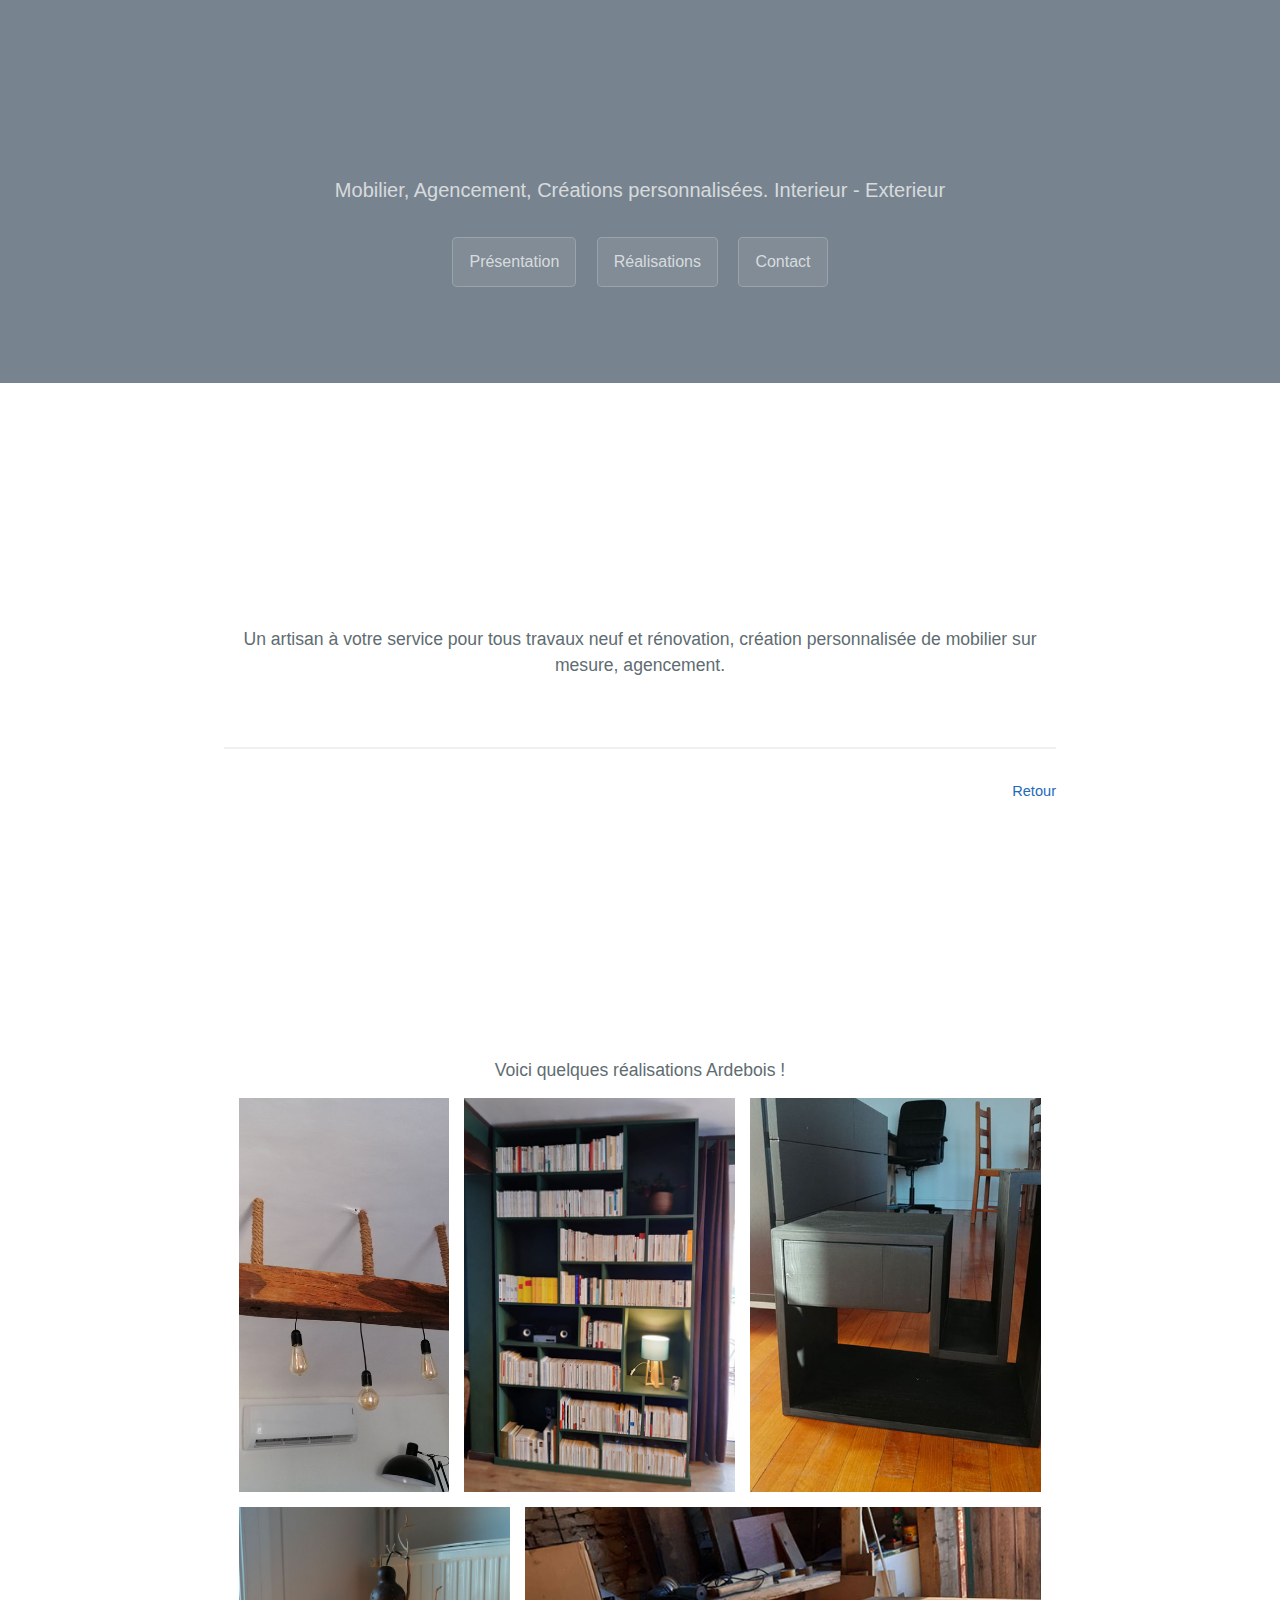
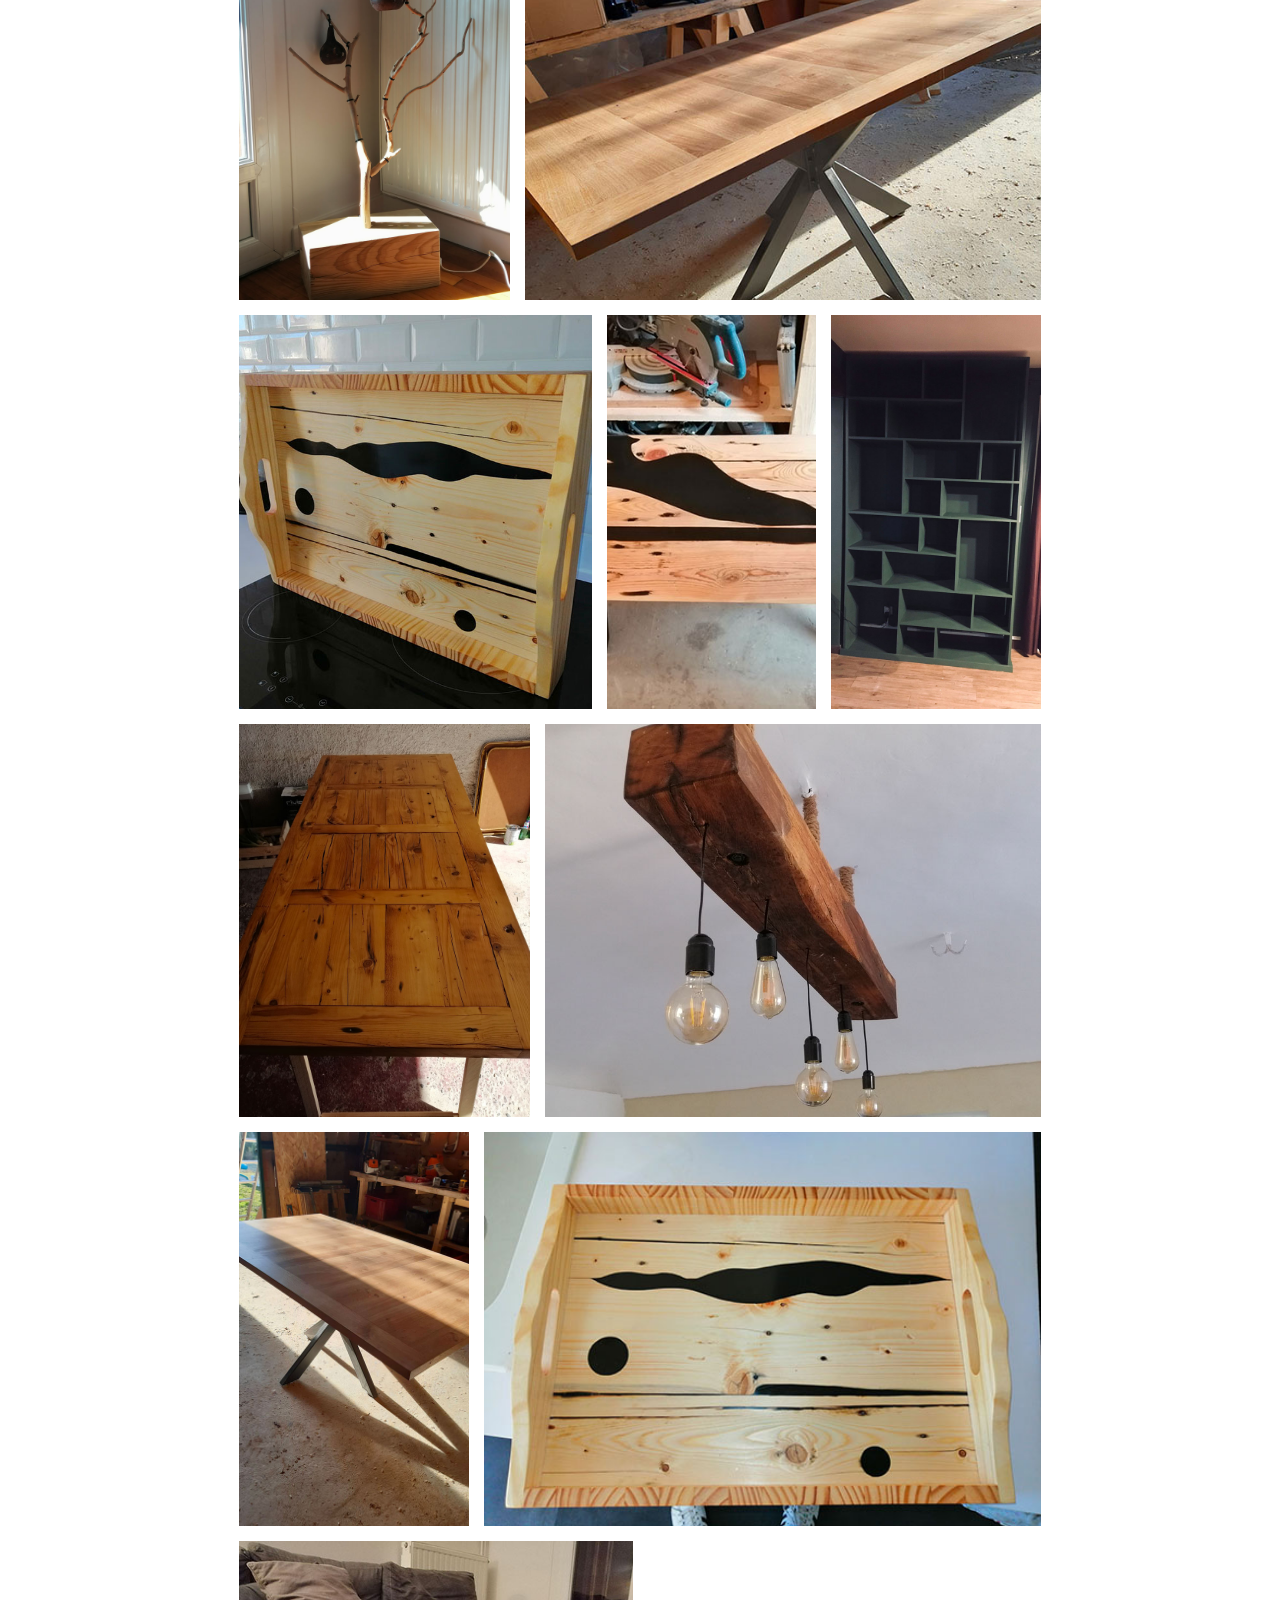
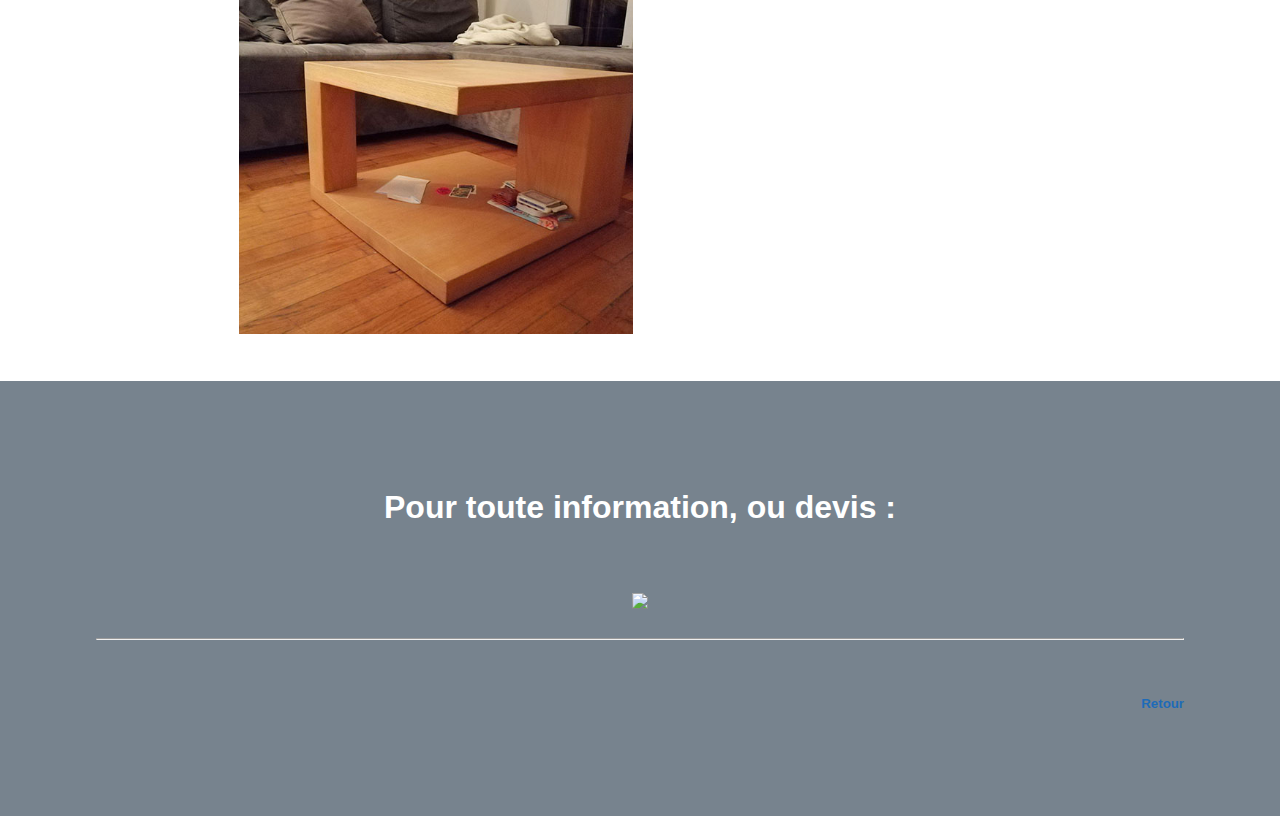
==== index.html @ 08a1c6c7 "small style things" ====
<!DOCTYPE html>
<html>
  <head>
    <div id="top"> 
    <meta charset="UTF-8">
    <title>Ardebois</title>

    <meta name="viewport" content="width=device-width, initial-scale=1">
    <meta name="theme-color" content="#157878">

    <link rel="stylesheet" href="css/normalize.css">
    <link href='https://fonts.googleapis.com/css?family=Open+Sans:400,700' rel='stylesheet' type='text/css'>
    <link rel="stylesheet" href="css/cayman.css">
    <link rel="stylesheet" href="slider.css">
    <link rel="stylesheet" type="text/css" href="css/style.css" />

    
    
    <script src="js/jquery-1.10.2.min.js"></script>
    <script src="./freewall/freewall.js"></script>

    <style type="text/css">
      .free-wall {
        margin: 15px;
      }
    </style>



  </head>
  <body>
    <section class="page-header">
      <h1 class="project-name"><img src="https://raw.githubusercontent.com/Ardebois/ardebois/main/medias/accueilSite.png" alt="" style="max-width:55%;"></a></h1>
      <h2 class="project-tagline">Mobilier, Agencement, Créations personnalisées. Interieur - Exterieur </h2>
      <a href="#presentation" class="btn">Présentation</a>
      <a href="#reals" class="btn">Réalisations</a>
      <a href="#contact" class="btn">Contact</a>
    </section>






    <section class="main-content">
     


     <!-- ------------------------------------------------------------------------  -->
      <div id="presentation"> 

          <BR>
          <BR>
          <BR>

          <img src="https://raw.githubusercontent.com/Ardebois/ardebois/main/medias/menuiserie-froment_home-header.jpg" alt="" style="max-width:100%;">

          <br><br><br><br><br>
          Un artisan à votre service pour tous travaux neuf et rénovation, création personnalisée de mobilier sur mesure, agencement.

          <BR>
          <BR>
                  <br>
                  <hr>
          <h5 align="right"> <a href="#top">Retour </a> </h5>
          <br><br><br><br>
      </div>



<!-- ------------------------------------------------------------------------  -->


<div id="reals">
  <br><br><br><br><br>
          Voici quelques réalisations Ardebois !
          <br>

</div>

<div id="freewall" class="free-wall">
</div>



<script type="text/javascript">
      var temp = "<div class='cell' style='width:{width}px; height: {height}px; background-image: url(images/compressed/{index}.jpg)'></div>";
      var w = 1, html = '', limitItem = 13;
      for (var i = 0; i < limitItem; ++i) {
        w = 200 +  200 * Math.random() << 0;
        html += temp.replace(/\{height\}/g, 200).replace(/\{width\}/g, w).replace("{index}", i + 1);
      }
      $("#freewall").html(html);

      var wall = new Freewall("#freewall");
      wall.reset({
        selector: '.cell',
        animate: true,
        cellW: 20,
        cellH: 400,
        onResize: function() {
          wall.fitWidth();
        }
      });
      wall.fitWidth();
      // for scroll bar appear;
      $(window).trigger("resize");
</script>


<!--  <div id="reals">

                  <br><br><br><br><br>
                            Quelques réalisations en images : 
                        <BR>


                  <div id="slider">

                      <img src="https://raw.githubusercontent.com/Ardebois/ardebois/main/images/IMG-20200912-WA0020.jpg" alt="Réalisations" id="slide">
                      <div id="precedent" onclick="ChangeSlide(-1)"><</div>
                      <div id="suivant" onclick="ChangeSlide(1)">></div>
                  </div>




                  <br><br><br>
                  <hr>
                      <a href="#top">Retour </a>
  </div> 
-->



</section>


<!-- ------------------------------------------------------------------------  -->
      <div id="contact" > 

      </div>

                


                      <section class="page-header">
                  <h1 > Pour toute information, ou devis : <br> </h1>
                  <h2 class="project-name"><img src="https://raw.githubusercontent.com/Ardebois/ardebois/main/medias/bottom_contact_bg_centered.png"  style="max-width:100%;"></a></h2>
                  <hr>
                  <br>
                      <h5 align="right">  <a href="#top">Retour </a> </h5>
                </section>





  </body>
</html>
---- css/cayman.css ----
* {
  box-sizing: border-box; }

body {
  padding: 0;
  margin: 0;
  font-family: "Open Sans", "Helvetica Neue", Helvetica, Arial, sans-serif;
  font-size: 16px;
  line-height: 1.5;
  color: #606c71; }

a {
  color: #1e6bb8;
  text-decoration: none; }
  a:hover {
    text-decoration: underline; }

.btn {
  display: inline-block;
  margin-bottom: 1rem;
  color: rgba(255, 255, 255, 0.7);
  background-color: rgba(255, 255, 255, 0.08);
  border-color: rgba(255, 255, 255, 0.2);
  border-style: solid;
  border-width: 1px;
  border-radius: 0.3rem;
  }
  .btn:hover {
    color: rgba(255, 255, 255, 0.8);
    text-decoration: none;
    background-color: rgba(255, 255, 255, 0.2);
    border-color: rgba(255, 255, 255, 0.3); }
  .btn + .btn {
    margin-left: 1rem; }
  @media screen and (min-width: 64em) {
    .btn {
      padding: 0.75rem 1rem; } }
  @media screen and (min-width: 42em) and (max-width: 64em) {
    .btn {
      padding: 0.6rem 0.9rem;
      font-size: 0.9rem; } }
  @media screen and (max-width: 42em) {
    .btn {
      display: block;
      width: 100%;
      padding: 0.75rem;
      font-size: 0.9rem; }
      .btn + .btn {
        margin-top: 1rem;
        margin-left: 0; } }

.page-header {
  color: #fff;
  text-align: center;
  background-color: #77838e;
  }
  @media screen and (min-width: 64em) {
    .page-header {
      padding: 5rem 6rem; } }
  @media screen and (min-width: 42em) and (max-width: 64em) {
    .page-header {
      padding: 3rem 4rem; } }
  @media screen and (max-width: 42em) {
    .page-header {
      padding: 2rem 1rem; } }

.project-name {
  margin-top: 0;
  margin-bottom: 0.1rem; }
  @media screen and (min-width: 64em) {
    .project-name {
      font-size: 3.25rem; } }
  @media screen and (min-width: 42em) and (max-width: 64em) {
    .project-name {
      font-size: 2.25rem; } }
  @media screen and (max-width: 42em) {
    .project-name {
      font-size: 1.75rem; } }

.project-tagline {
  margin-bottom: 2rem;
  font-weight: normal;
  opacity: 0.7; }
  @media screen and (min-width: 64em) {
    .project-tagline {
      font-size: 1.25rem; } }
  @media screen and (min-width: 42em) and (max-width: 64em) {
    .project-tagline {
      font-size: 1.15rem; } }
  @media screen and (max-width: 42em) {
    .project-tagline {
      font-size: 1rem; } }

.main-content {
  word-wrap: break-word; }
  .main-content :first-child {
    margin-top: 0; }
  @media screen and (min-width: 64em) {
    .main-content {
      max-width: 64rem;
      padding: 2rem 6rem;
      margin: 0 auto;
      font-size: 1.1rem; } }
  @media screen and (min-width: 42em) and (max-width: 64em) {
    .main-content {
      padding: 2rem 4rem;
      font-size: 1.1rem; } }
  @media screen and (max-width: 42em) {
    .main-content {
      padding: 2rem 1rem;
      font-size: 1rem; } }
  .main-content img {
    max-width: 100%; }
  .main-content h1,
  .main-content h2,
  .main-content h3,
  .main-content h4,
  .main-content h5,
  .main-content h6 {
    margin-top: 2rem;
    margin-bottom: 1rem;
    font-weight: normal;
    color: #159957; }
  .main-content p {
    margin-bottom: 1em; }
  .main-content code {
    padding: 2px 4px;
    font-family: Consolas, "Liberation Mono", Menlo, Courier, monospace;
    font-size: 0.9rem;
    color: #567482;
    background-color: #f3f6fa;
    border-radius: 0.3rem; }
  .main-content pre {
    padding: 0.8rem;
    margin-top: 0;
    margin-bottom: 1rem;
    font: 1rem Consolas, "Liberation Mono", Menlo, Courier, monospace;
    color: #567482;
    word-wrap: normal;
    background-color: #f3f6fa;
    border: solid 1px #dce6f0;
    border-radius: 0.3rem; }
    .main-content pre > code {
      padding: 0;
      margin: 0;
      font-size: 0.9rem;
      color: #567482;
      word-break: normal;
      white-space: pre;
      background: transparent;
      border: 0; }
  .main-content .highlight {
    margin-bottom: 1rem; }
    .main-content .highlight pre {
      margin-bottom: 0;
      word-break: normal; }
  .main-content .highlight pre,
  .main-content pre {
    padding: 0.8rem;
    overflow: auto;
    font-size: 0.9rem;
    line-height: 1.45;
    border-radius: 0.3rem;
    -webkit-overflow-scrolling: touch; }
  .main-content pre code,
  .main-content pre tt {
    display: inline;
    max-width: initial;
    padding: 0;
    margin: 0;
    overflow: initial;
    line-height: inherit;
    word-wrap: normal;
    background-color: transparent;
    border: 0; }
    .main-content pre code:before, .main-content pre code:after,
    .main-content pre tt:before,
    .main-content pre tt:after {
      content: normal; }
  .main-content ul,
  .main-content ol {
    margin-top: 0; }
  .main-content blockquote {
    padding: 0 1rem;
    margin-left: 0;
    color: #819198;
    border-left: 0.3rem solid #dce6f0; }
    .main-content blockquote > :first-child {
      margin-top: 0; }
    .main-content blockquote > :last-child {
      margin-bottom: 0; }
  .main-content table {
    display: block;
    width: 100%;
    overflow: auto;
    word-break: normal;
    word-break: keep-all;
    -webkit-overflow-scrolling: touch; }
    .main-content table th {
      font-weight: bold; }
    .main-content table th,
    .main-content table td {
      padding: 0.5rem 1rem;
      border: 1px solid #e9ebec; }
  .main-content dl {
    padding: 0; }
    .main-content dl dt {
      padding: 0;
      margin-top: 1rem;
      font-size: 1rem;
      font-weight: bold; }
    .main-content dl dd {
      padding: 0;
      margin-bottom: 1rem; }
  .main-content hr {
    height: 2px;
    padding: 0;
    margin: 1rem 0;
    background-color: #eff0f1;
    border: 0; }

.site-footer {
  padding-top: 2rem;
  margin-top: 2rem;
  border-top: solid 1px #eff0f1; }
  @media screen and (min-width: 64em) {
    .site-footer {
      font-size: 1rem; } }
  @media screen and (min-width: 42em) and (max-width: 64em) {
    .site-footer {
      font-size: 1rem; } }
  @media screen and (max-width: 42em) {
    .site-footer {
      font-size: 0.9rem; } }

.site-footer-owner {
  display: block;
  font-weight: bold; }

.site-footer-credits {
  color: #819198; }
---- slider.css ----
body {
	font-family: "arial", sans-serif;
	text-align: center;
	}
	#slider {
		position: relative;
		width: 60%;
		margin: auto;
		display: flex;
		align-items: center;
	}
	#precedent,
	#suivant {
		cursor: pointer;
		transition: opacity 0.3s ease;
		opacity: 0;
		position: absolute;
		font-size: 30px;
		color: rgba(220, 220, 220, 0.8);
		background-color: rgba(0, 0, 0, 0.8);
		padding: 5px;
	}
	#precedent {
	left: 0;
	}
	#suivant {
	right: 0;
	}
	#slider:hover #precedent,
	#slider:hover #suivant {
	opacity: 1;
	}
---- css/style.css ----
/* http://meyerweb.com/eric/tools/css/reset/ 
   v2.0 | 20110126
   License: none (public domain)
*/

@font-face {
  font-family: 'Lato';
  font-style: normal;
  font-weight: 400;
  src: local('Lato Regular'), local('Lato-Regular'), url(9k-RPmcnxYEPm8CNFsH2gg.woff) format('woff');
}
/*
@import url(http://fonts.googleapis.com/css?family=Happy+Monkey);
*/
html, body, div, span, applet, object, blockquote, pre,
a, abbr, acronym, address, big, cite, code,
del, dfn, em, img, ins, kbd, q, s, samp,
small, strike, strong, sub, sup, tt, var,
b, u, i, center,
dl, dt, dd, ol, ul, li,
fieldset, form, label, legend,
table, caption, tbody, tfoot, thead, tr, th, td,
article, aside, canvas, details, embed,
figure, figcaption, footer, header, hgroup,
menu, nav, output, ruby, section, summary,
time, mark, audio, video {
	margin: 0;
	padding: 0;
	border: 0;
	font-size: 1em;
	vertical-align: baseline;
}
/* HTML5 display-role reset for older browsers */
article, aside, details, figcaption, figure,
footer, header, hgroup, menu, nav, section {
	display: block;
}

code, pre {
	font-family: Monaco, Menlo, Consolas;
	font-size: 1em;
	color: #FFFFDE;
	padding: 0 3px 2px;
}

table {
	border-collapse: collapse;
	border-spacing: 0;
}

.header {
	padding: 14px 0;
	background-color: rgb(19, 17, 17);
	background-color: #006a3f;
	background-image:
					radial-gradient(rgba(0,0,0,0.1) 15%, transparent 16%),
					radial-gradient(rgba(0,0,0,0.1) 15%, transparent 16%),
					radial-gradient(rgba(255, 255, 255, 0.1) 15%, transparent 20%),
					radial-gradient(rgba(255, 255, 255, 0.1) 15%, transparent 20%);
	background-image:
					-webkit-radial-gradient(rgba(0,0,0,0.1) 15%, transparent 16%),
					-webkit-radial-gradient(rgba(0,0,0,0.1) 15%, transparent 16%),
					-webkit-radial-gradient(rgba(255, 255, 255, 0.1) 15%, transparent 20%),
					-webkit-radial-gradient(rgba(255, 255, 255, 0.1) 15%, transparent 20%);
    background-position: 0 0px, 4px 4px, 0 1px, 4px 5px;
    background-size: 8px 8px;
	border-bottom: 1px solid rgb(41, 41, 41);
}

.header div.float-left {
	padding-left: 2%;
}

.header a {
	font-size: 35px;
	color: white;
	display: block;
}
.header a:first-letter {
	font-size: 60px;
	line-height: 40px;
	font-weight: bold;
}
.header .target {
	margin-left: 5px;
	margin-bottom: 20px;
}

.header .reponsive-block {
	list-style: none;
	margin: 0px;
	padding: 50px 2% 0 0;
}

.header .reponsive-block li {
	display: inline-block;
	float:left;
}

.header .reponsive-block a {
	display: inline-block;
	margin: 0 5px;
	cursor: pointer;
	background: url(../i/reponsive.png) no-repeat;
}

.header .reponsive-block a.desktop {
	background-position: 3px 0;
	width: 34px; height: 26px;
}

.header .reponsive-block a.tablet-landscape {
	background-position: -49px 0;
	width: 22px;
	height: 22px;
}

.header .reponsive-block a.tablet-portrait {
	background-position: -90px 0;
	width: 18px;
	height: 24px;
}

.header .reponsive-block a.iphone-landscape {
	background-position: -129px 0;
	width: 20px;
	height: 20px;
}

.header .reponsive-block a.iphone-portrait {
	background-position: -166px 0;
	width: 16px;
	height: 26px;
}

.header .reponsive-block a.desktop:hover,
.header .reponsive-block a.desktop.active {
	background-position: 3px -34px;
}

.header .reponsive-block a.tablet-landscape:hover,
.header .reponsive-block a.tablet-landscape.active {
	background-position: -49px -34px;
}

.header .reponsive-block a.tablet-portrait:hover,
.header .reponsive-block a.tablet-portrait.active {
	background-position: -91px -33px;
}

.header .reponsive-block a.iphone-landscape:hover,
.header .reponsive-block a.iphone-landscape.active {
	background-position: -128px -33px;
}

.header .reponsive-block a.iphone-portrait:hover,
.header .reponsive-block a.iphone-portrait.active {
	background-position: -166px -33px;
}
.free-wall {
	margin: auto;
}

.free-wall-logo {
	margin: auto;
	height: 420px;
}
.size2-2 {
	width: 80px;
	height: 80px;
}

.size11 {
	height: 160px;
	width: 160px;
}

.size12 {
	width: 160px;
	height: 320px;
}

.size21 {
	width: 320px;
	height: 160px;
}

.size22 {
	height: 320px;
	width: 320px;
}

.size13 {
	width: 160px;
	height: 480px;
}

.size31 {
	width: 480px;
	height: 160px;
}

.size23 {
	width: 320px;
	height: 480px;
}

.size24 {
	width: 320px;
	height: 640px;
}

.size32 {
	width: 480px;
	height: 320px;
}

.size33 {
	width: 480px;
	height: 480px;
}

.size34 {
	width: 480px;
	height: 640px;
}

.size43 {
	width: 640px;
	height: 480px;
}

.size35 {
	width: 480px;
	height: 800px;
}

.size53 {
	width: 800px;
	height: 480px;
}

.size36 {
	width: 480px;
	height: 960px;
}

.donate form {
	height: 100%;
	width: 100%;
	background: rgb(44, 62, 80);
}

.donate form .paypal {
	display: block;
	margin: auto;
	padding: 20px 0px 0px 0px;
	outline: 0;
}

.img-demo {
	vertical-align: bottom;
	list-style: none;
	margin:0;
	padding: 0;
}

.img-demo li {
	float: left;
	width: 25%;
	text-align: center;
}

.img-demo li img {
	border: 2px solid white;
	width: 98px;
	height: 98px;
}

.float-left {
	float: left;
}

.float-right {
	float: right;
}

.clearfix:before,
.clearfix:after {
    content: "";
    display: table;
}

.clearfix:after {
    clear: both;
}

.clearfix {
    zoom: 1; /* For IE 6/7 (trigger hasLayout) */
}

.rest-left {
	margin-left: 244px;
}

.desc h1,
.desc h2,
.desc h3,
.desc h4,
.desc h5,
.desc h6 {
	font-weight: bold;
}

.desc h2 {
	border-bottom: 1px solid rgba(0,0,0,0.1);
	margin-top: 0px;
	margin-bottom: 0px;
	padding-bottom: 50px;
}

.desc h2 span {
	float: left;
	display: block;
	line-height: 50px;
}

.brick {
	background-color: white;
	float: left;
	cursor: default;
	overflow: hidden;
	background-repeat: no-repeat;
	background-size: cover;
	background-position: center;
}

.brick .cover {
	overflow: hidden;
	margin: 20px;
}

.brick .read-more {
	position: absolute;
	display: none;
	bottom: 0px;
	left: 0px;
	right: 0px;
	padding: 12px;
	background: rgb(0, 0, 0);
	background: rgba(0, 0, 0, 0.45);
}

.brick:hover .read-more {
	display: block;
	cursor: pointer;
}

.brick .desc {
	display: none;
}

.full-width .float-left {
	display: none;
}

.full-width .desc {
	display: block;
}

.full-width.brick {
	box-shadow: none;
	overflow: visible;
	border: none !important;
	background: none !important;
}

.full-width.brick .cover {
	margin: 0px 20px;
	color: #333;
}

.full-width.brick .cover * {
	text-shadow: none;
}

.full-width.brick .cover code {
	color: #666;
}

.open .float-left {
	display: none;
}

.open .desc {
	display: block;
}

.example {
	width: 0px;
	height: 0px;
	overflow: visible !important; /* for ie7 */
}

.example-draggable {
	cursor: move;
}

.example-draggable * {
	cursor: move;
}

.example-draggable a {
	cursor: pointer;
}

.cell {
	background-position: center center;
	background-repeat: no-repeat;
	background-size: cover;
	position: absolute;
	background-color: #222;
}

[class*="-share"] {
	cursor: pointer;
	margin: 20px 0;
	line-height: 30px;
	padding-left: 30px;
}

.facebook-share {
	background: url(../i/fb.png) no-repeat left center;
}

.twitter-share {
	background: url(../i/tw.png) no-repeat left center;
}

.google-share {
	background: url(../i/gp.png) no-repeat left center;
}

.download-icon {
	background: url(../i/download.png) no-repeat left center;
	display: block;
	margin: 0 0 10px 0;
	line-height: 30px;
	padding-left: 30px;
}

.js-icon {
	background: url(../i/js.png) no-repeat left center;
	display: block;
	line-height: 30px;
	padding-left: 30px;
}

.fork {
	float: right;
	width: 100%;
	height: 100%;
	display: block;
	background: url(../i/forkme.png) no-repeat top right;
}

.back-button {
	position: fixed;
	z-index: 9999;
	padding: 1%;
	bottom: 2%;
	right: 2%;
	display: none;
	background: black;
}

.back-button .back-icon {
	background: url(../i/back.png) no-repeat top center;
	width: 45px;
	height: 27px;
	display: block;
}

.back-button .back-icon:hover {
	background: url(../i/back.png) no-repeat bottom center;
}
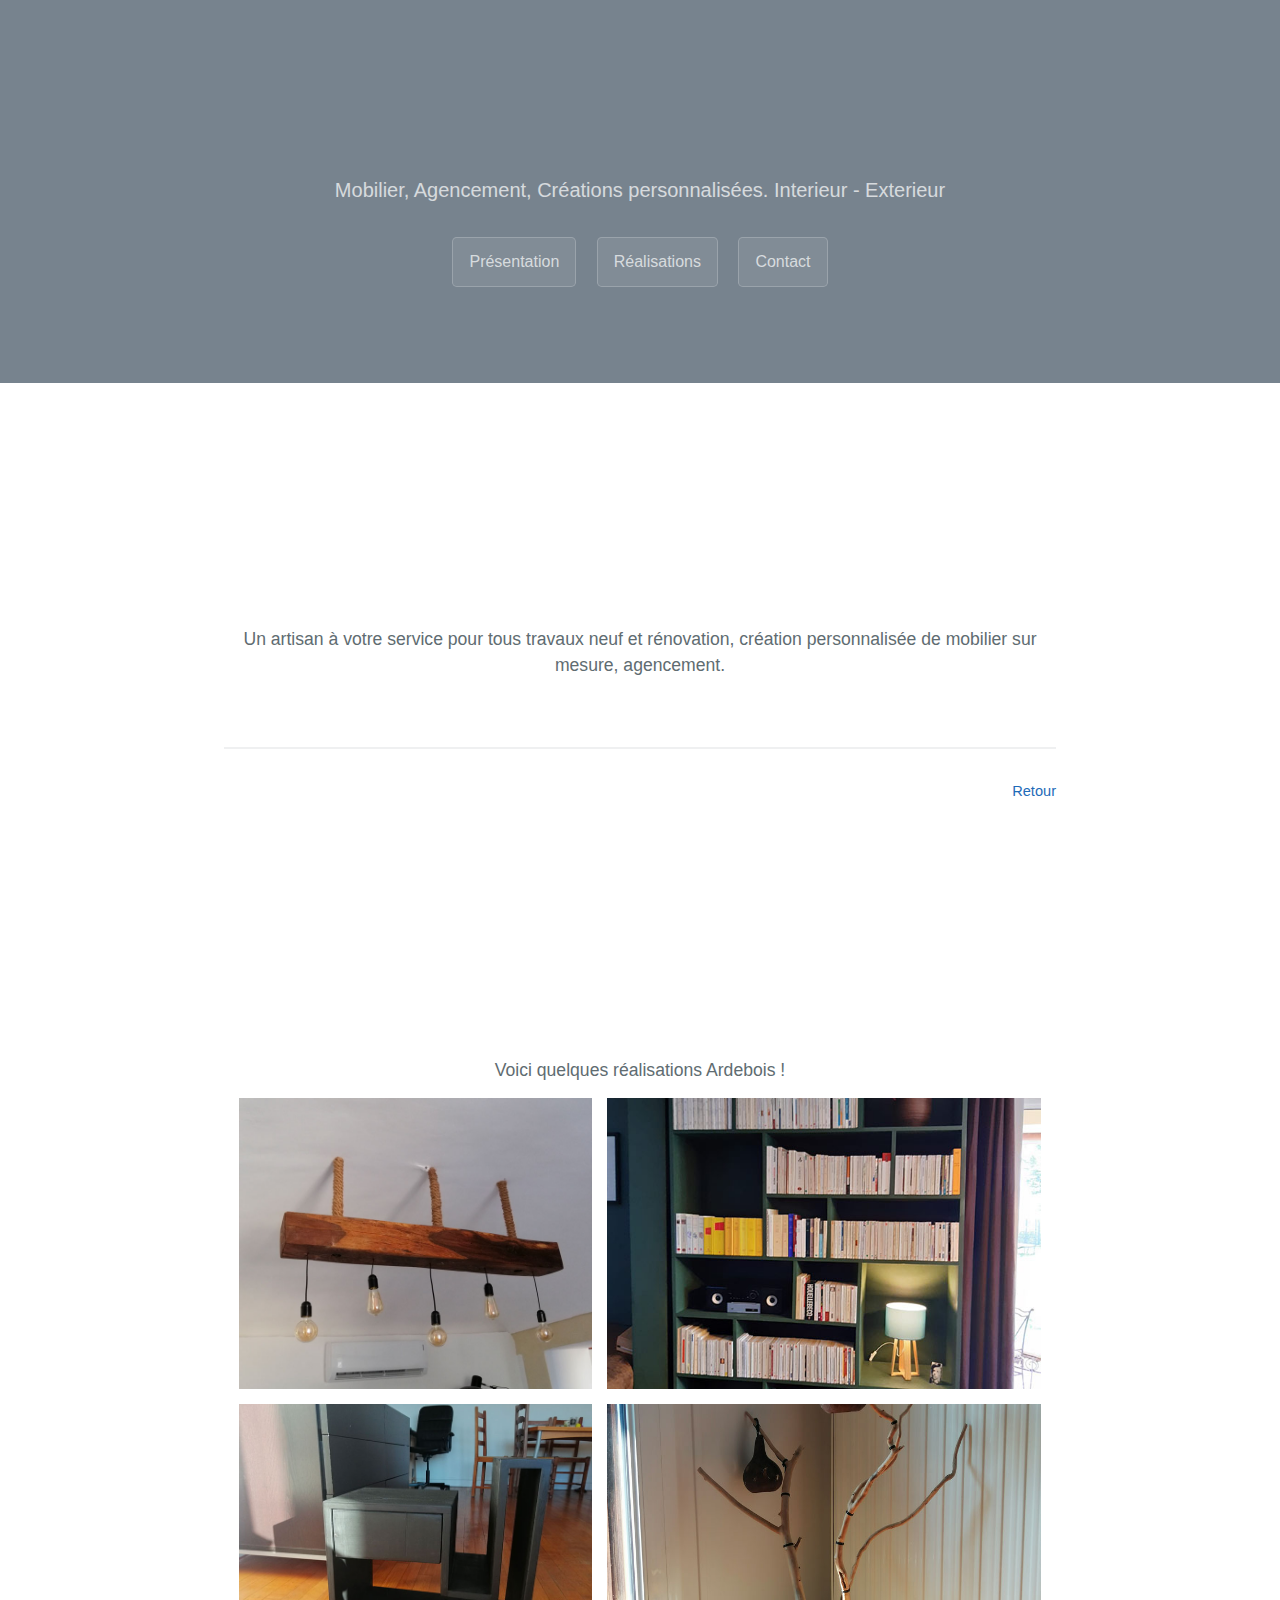
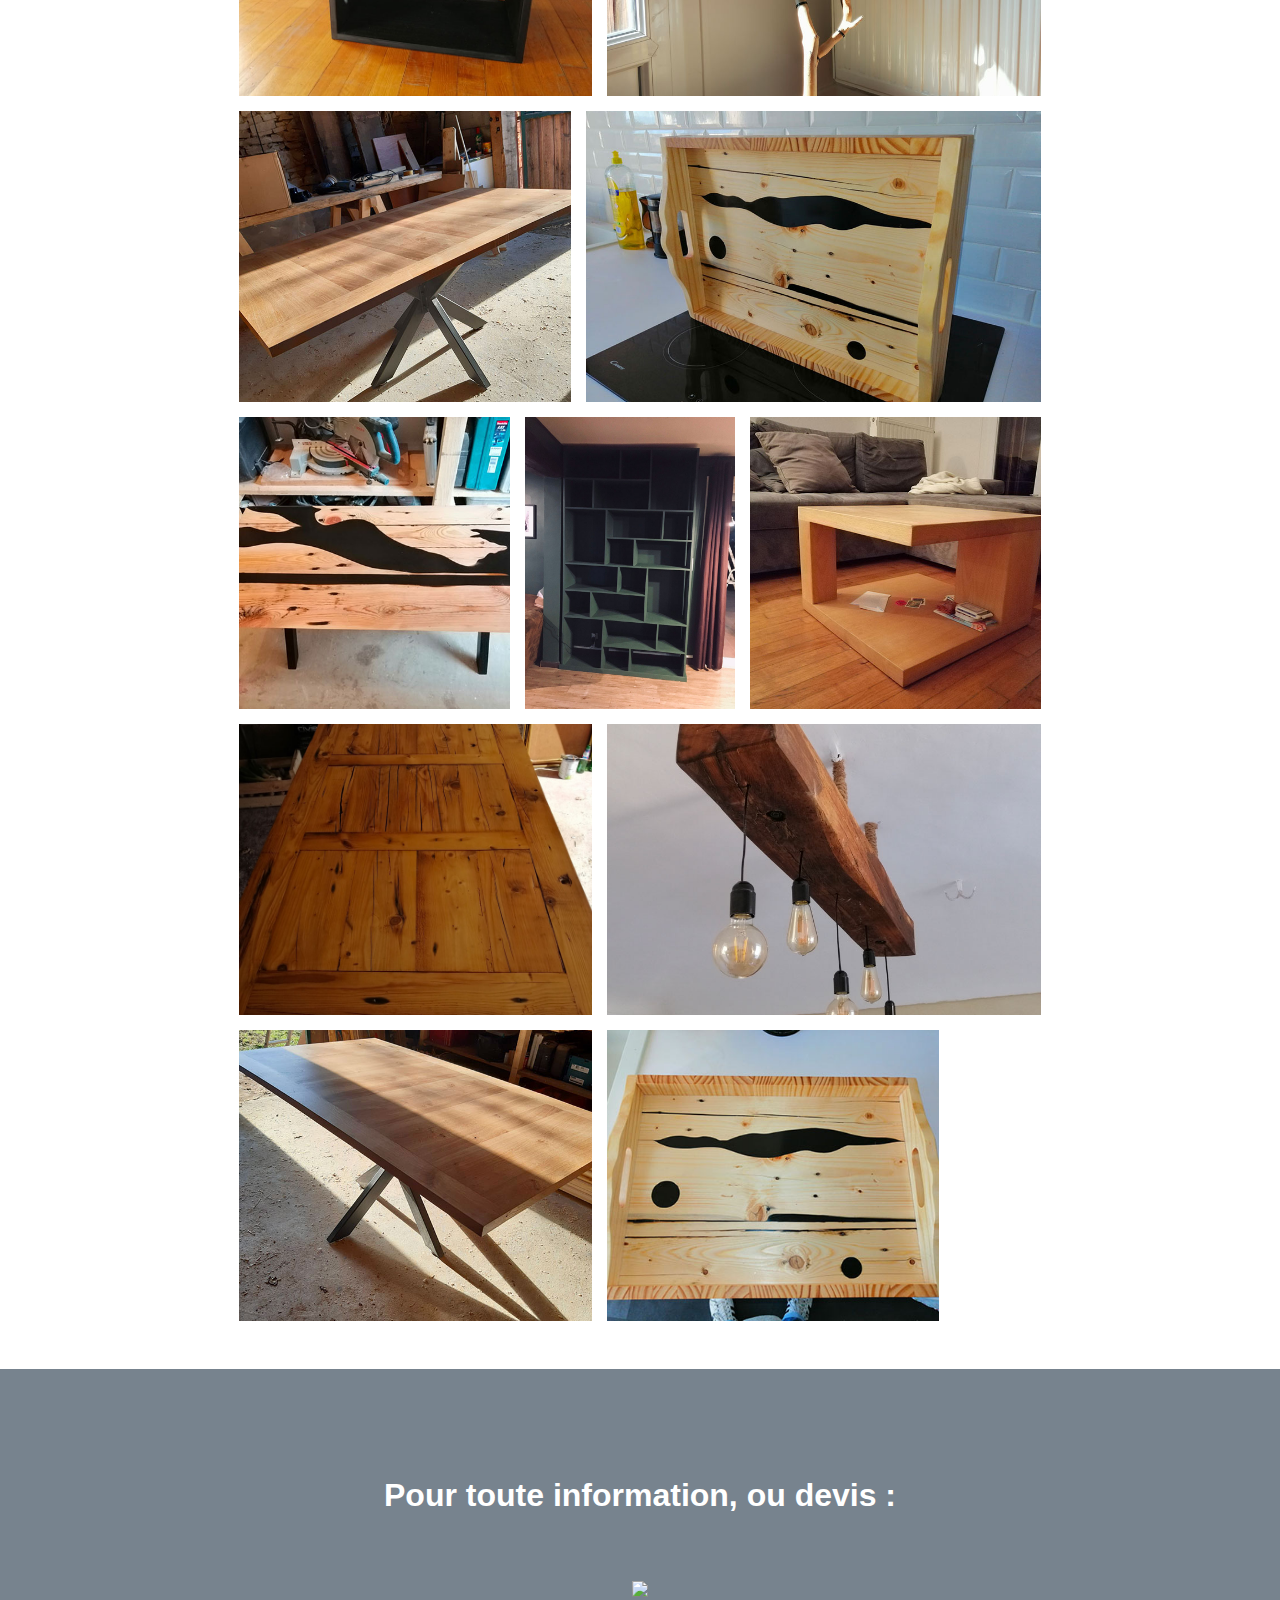
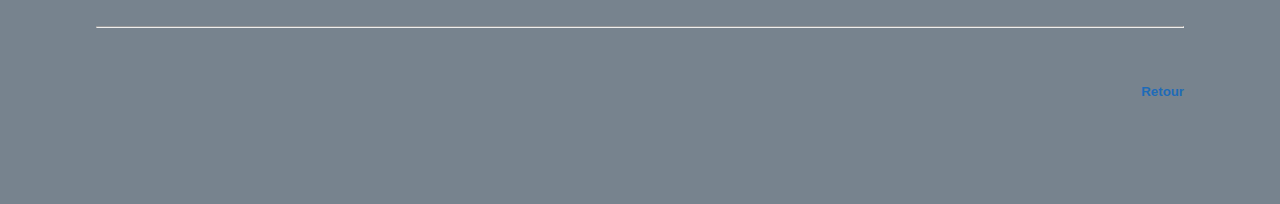
==== commit 831b729a: "small style things" ====
--- a/index.html
+++ b/index.html
@@ -97,7 +97,7 @@
         selector: '.cell',
         animate: true,
         cellW: 20,
-        cellH: 400,
+        cellH: 300,
         onResize: function() {
           wall.fitWidth();
         }
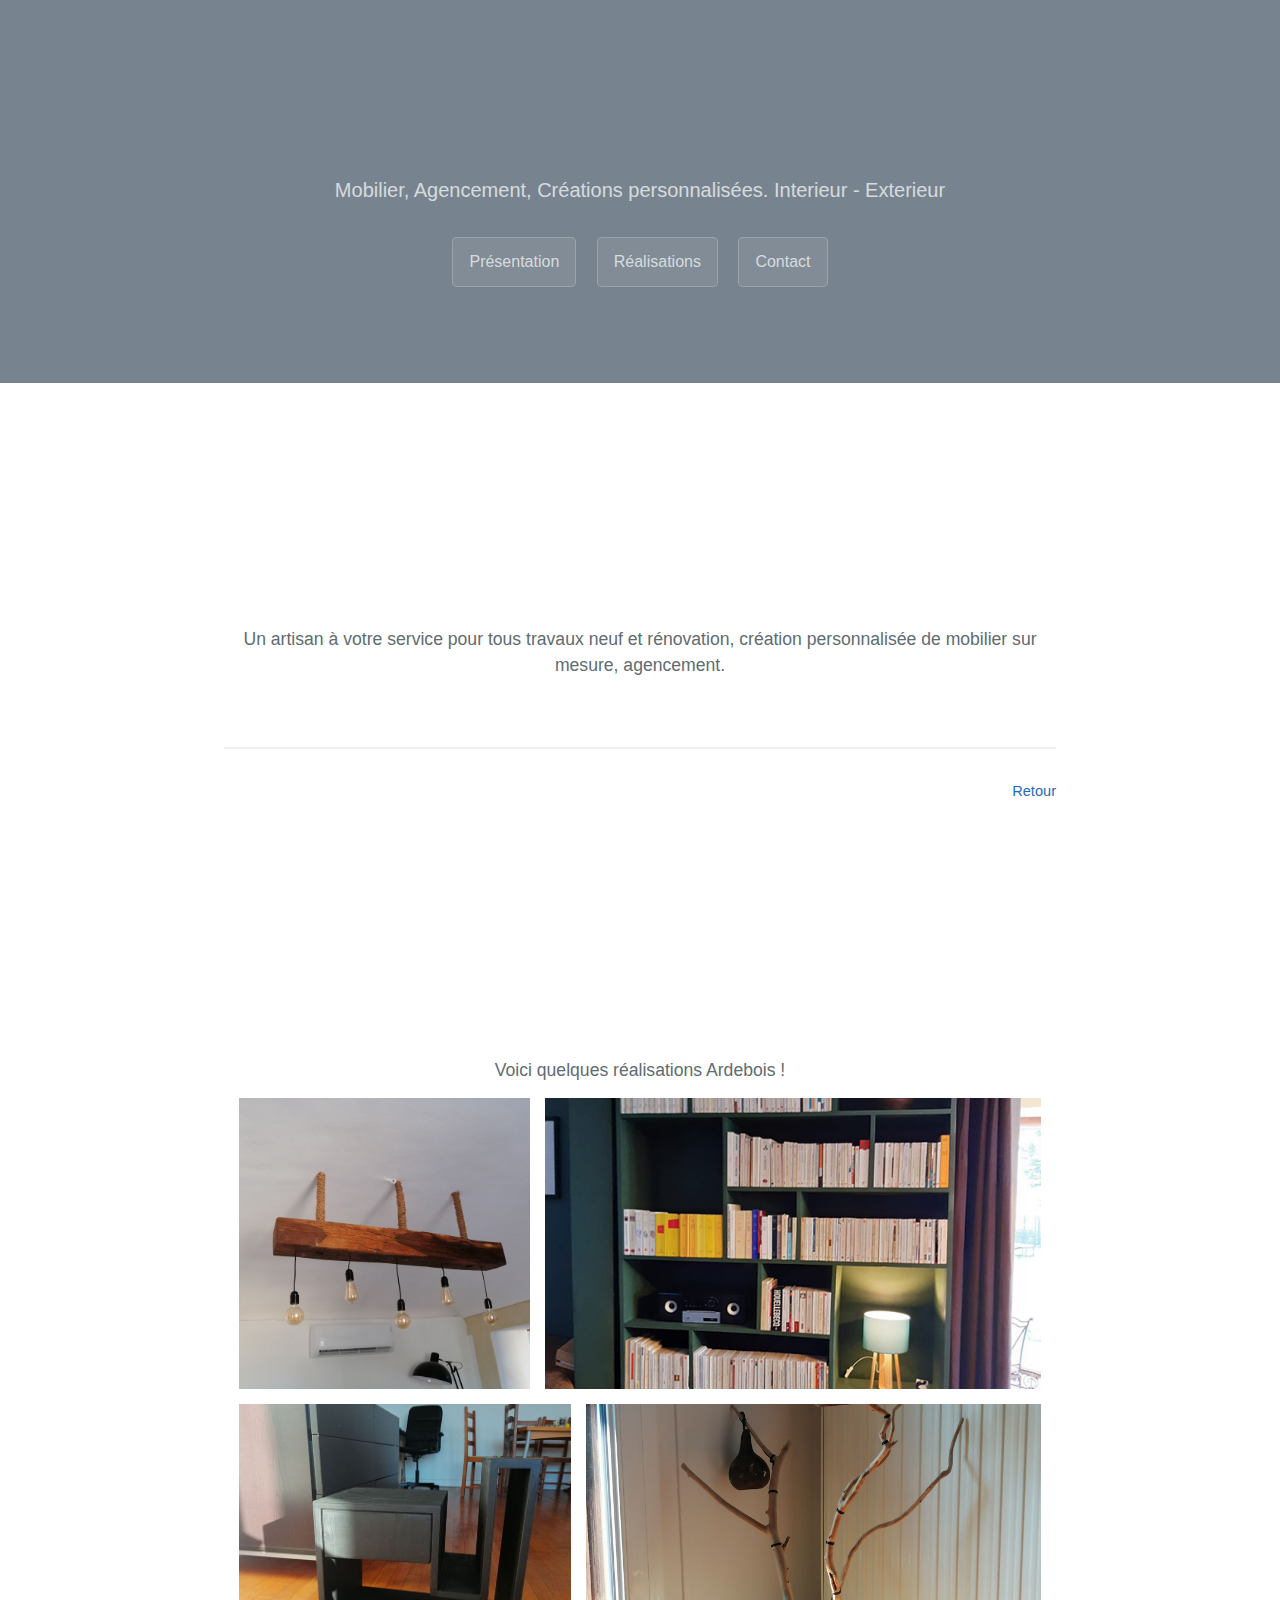
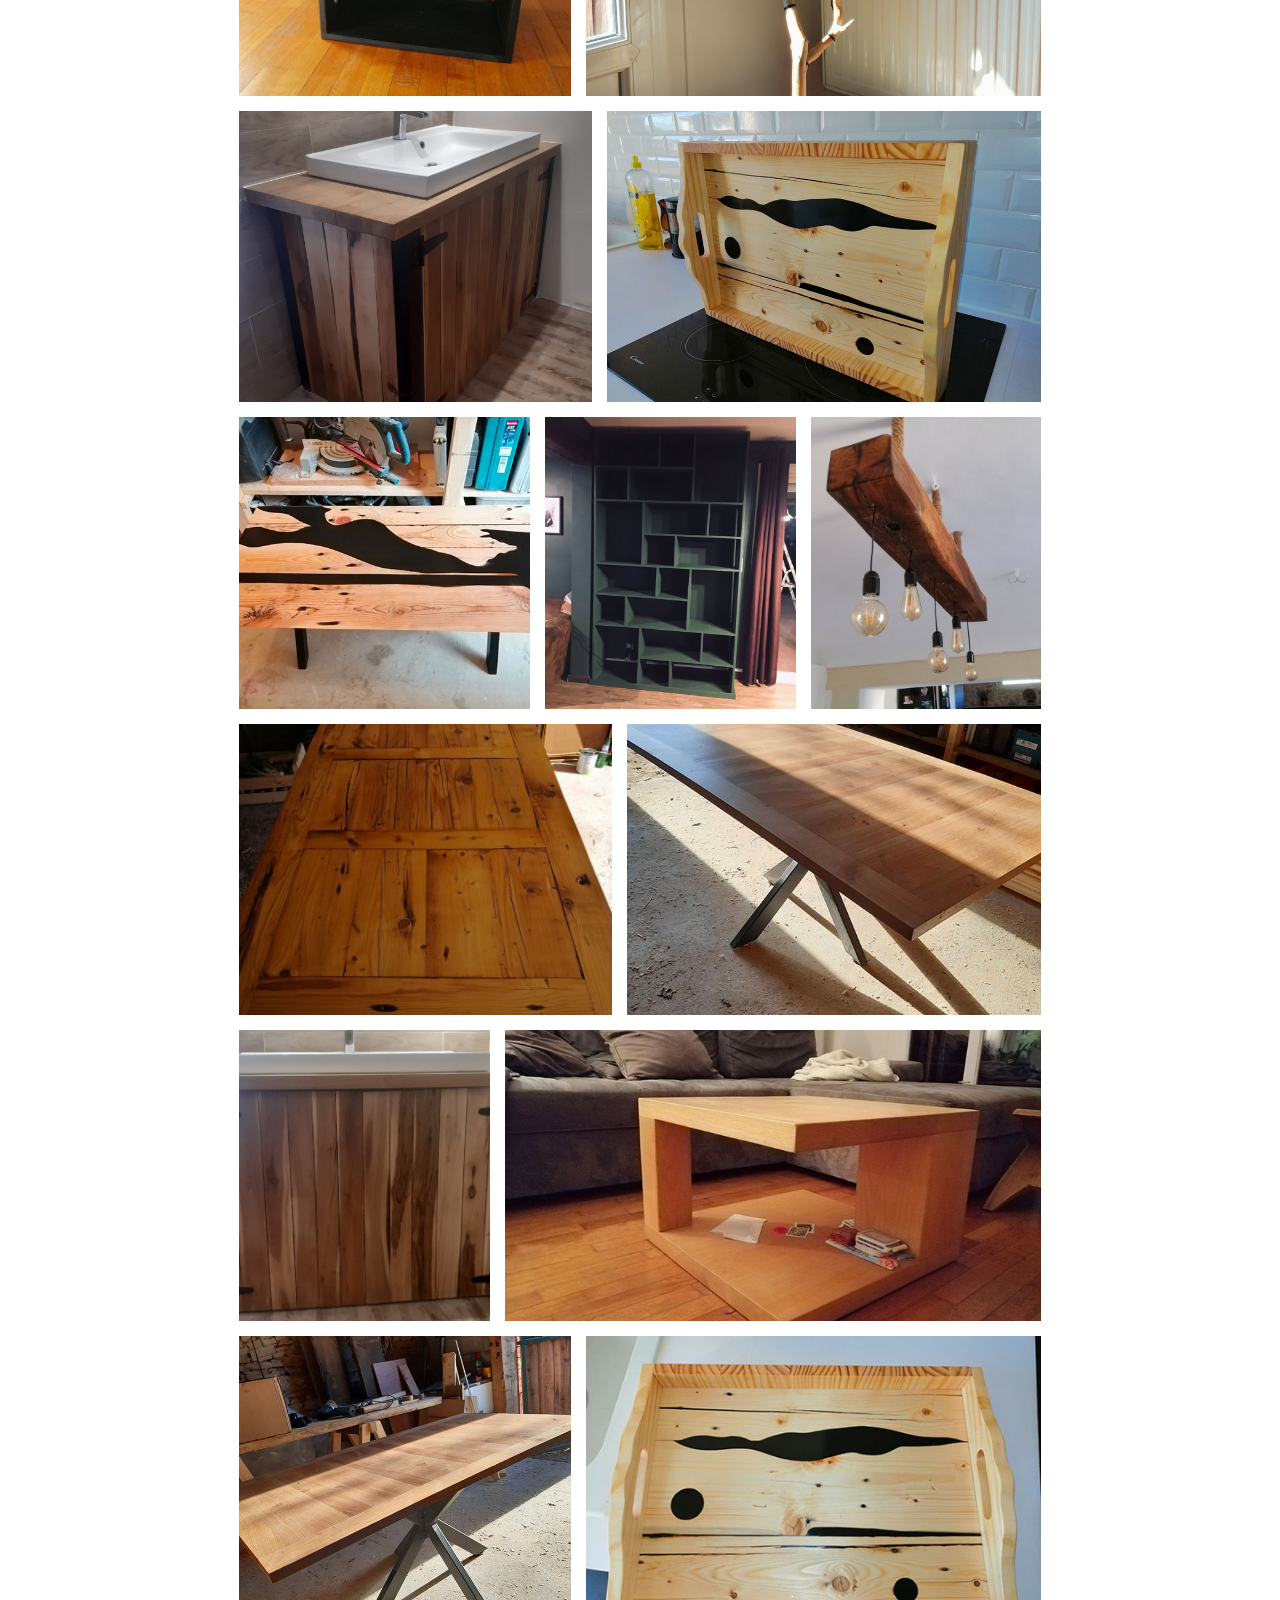
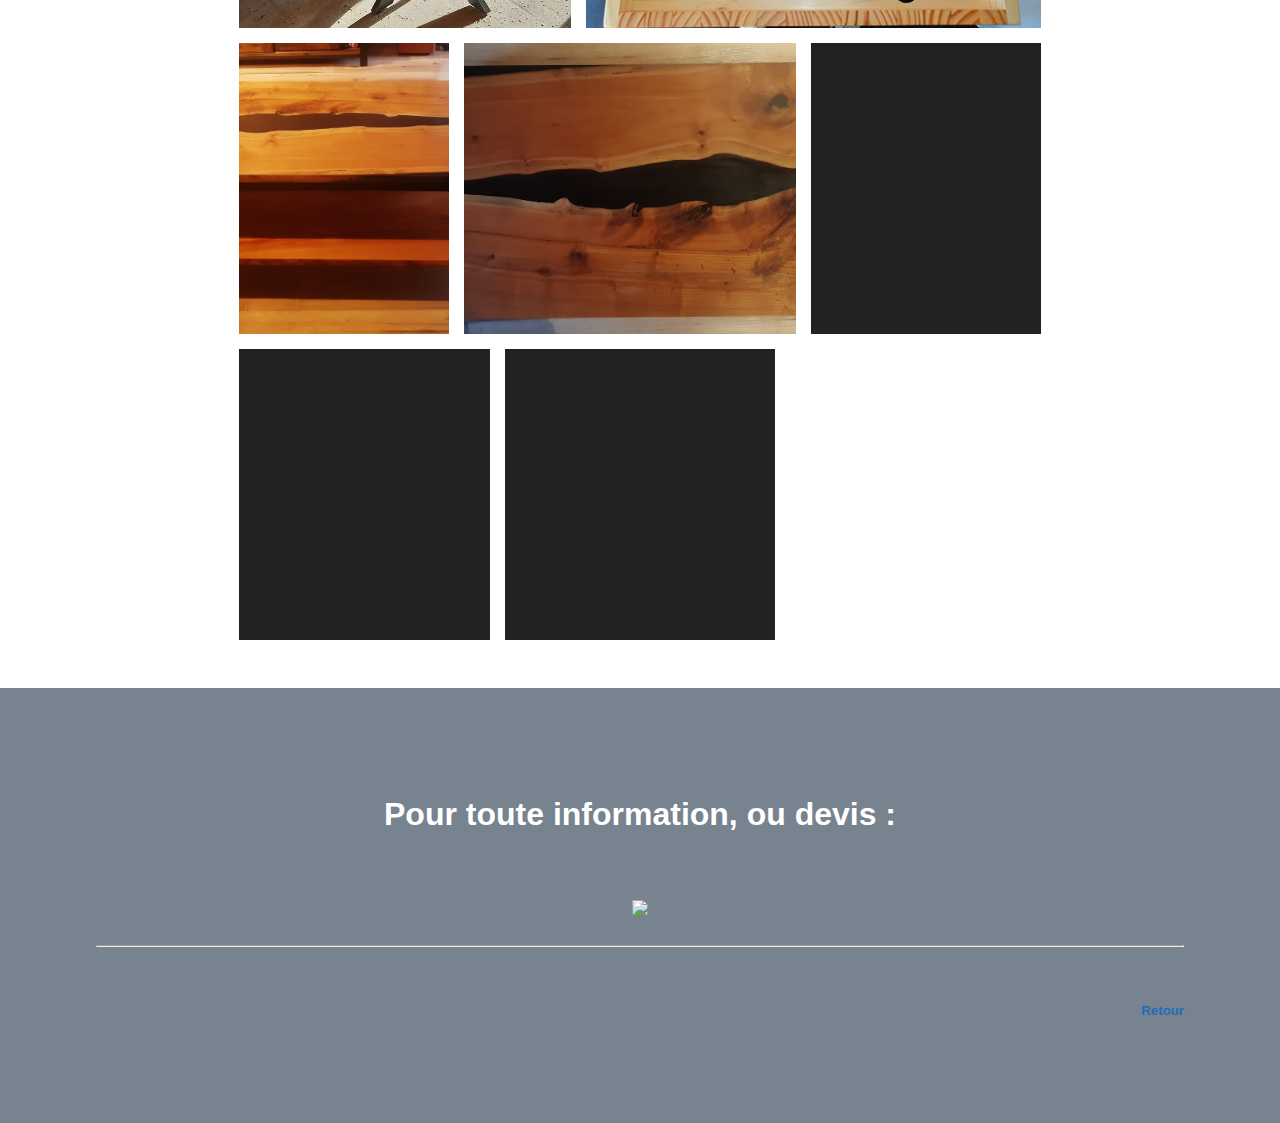
==== commit e477403a: "photos" ====
--- a/index.html
+++ b/index.html
@@ -85,7 +85,7 @@
 
 <script type="text/javascript">
       var temp = "<div class='cell' style='width:{width}px; height: {height}px; background-image: url(images/compressed/{index}.jpg)'></div>";
-      var w = 1, html = '', limitItem = 13;
+      var w = 1, html = '', limitItem = 20;
       for (var i = 0; i < limitItem; ++i) {
         w = 200 +  200 * Math.random() << 0;
         html += temp.replace(/\{height\}/g, 200).replace(/\{width\}/g, w).replace("{index}", i + 1);
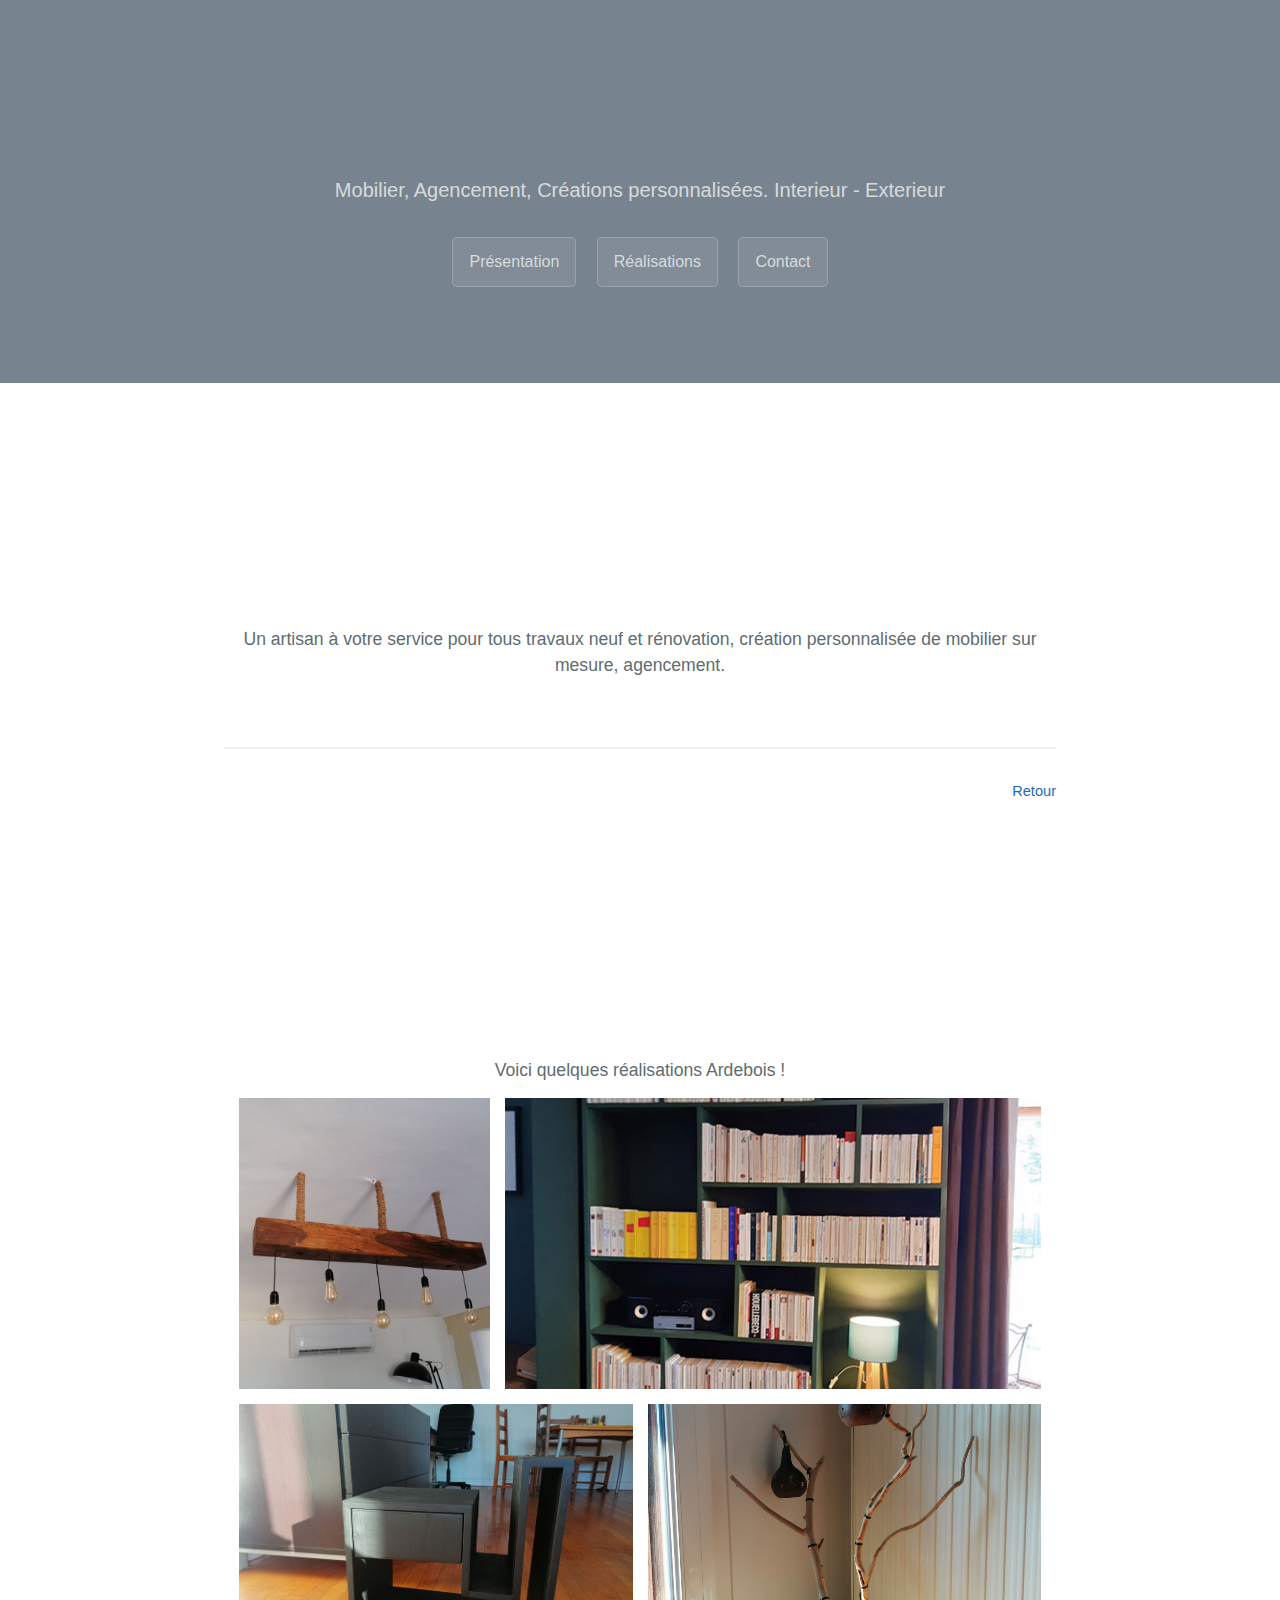
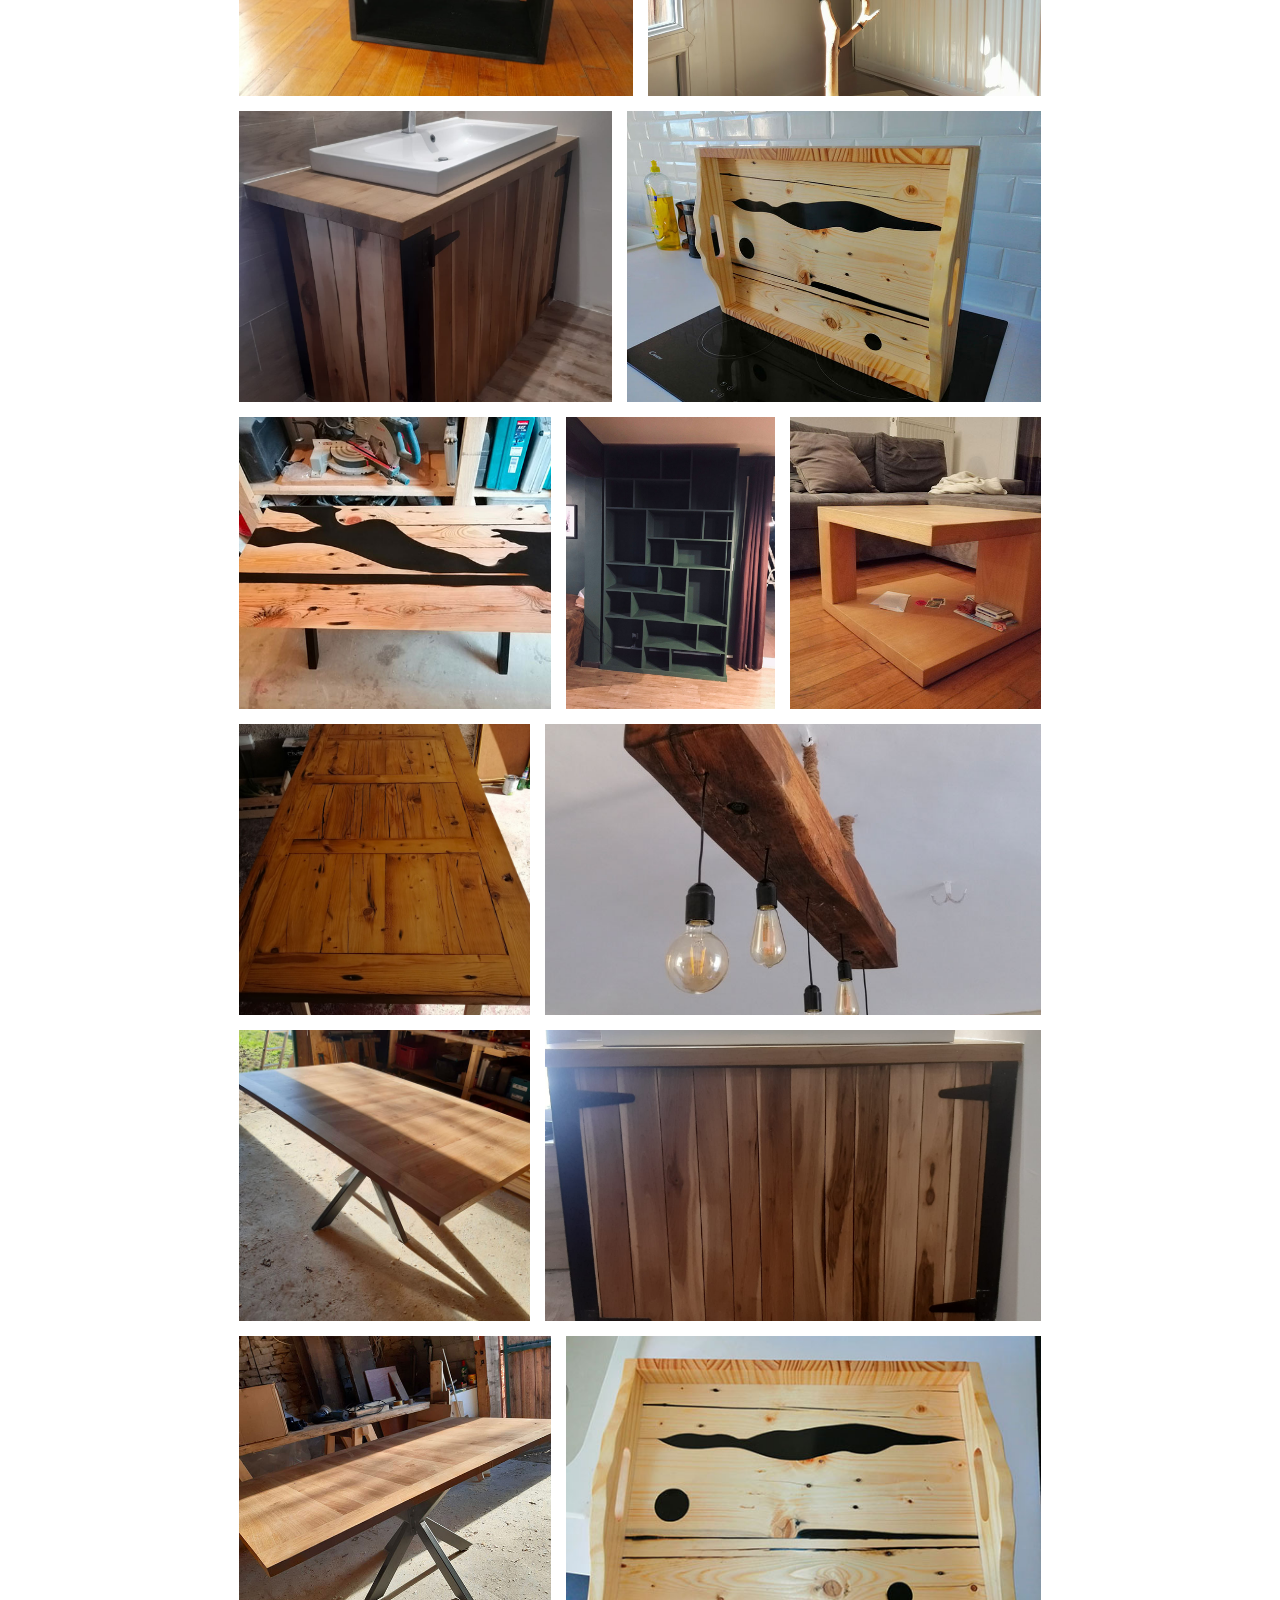
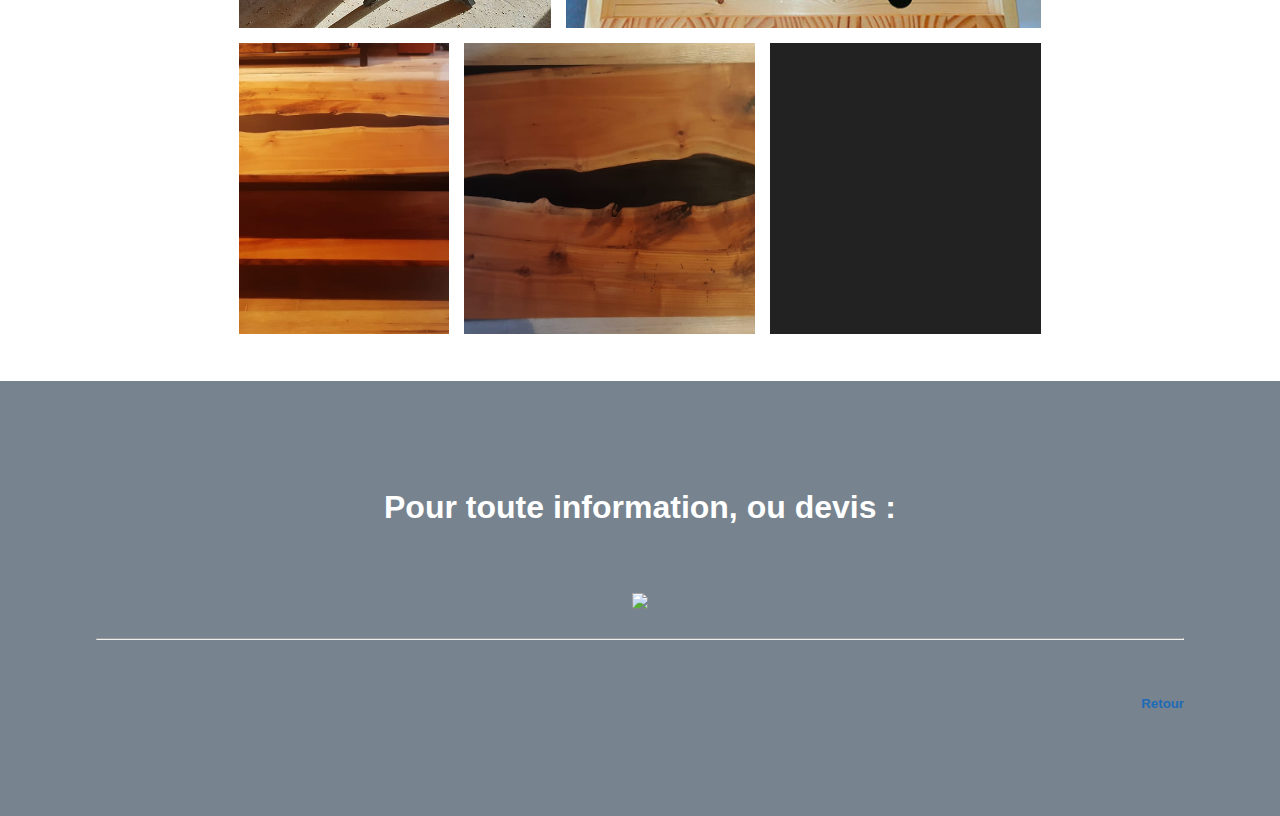
==== commit 45bc4a72: "photos" ====
--- a/index.html
+++ b/index.html
@@ -85,7 +85,7 @@
 
 <script type="text/javascript">
       var temp = "<div class='cell' style='width:{width}px; height: {height}px; background-image: url(images/compressed/{index}.jpg)'></div>";
-      var w = 1, html = '', limitItem = 20;
+      var w = 1, html = '', limitItem = 18;
       for (var i = 0; i < limitItem; ++i) {
         w = 200 +  200 * Math.random() << 0;
         html += temp.replace(/\{height\}/g, 200).replace(/\{width\}/g, w).replace("{index}", i + 1);
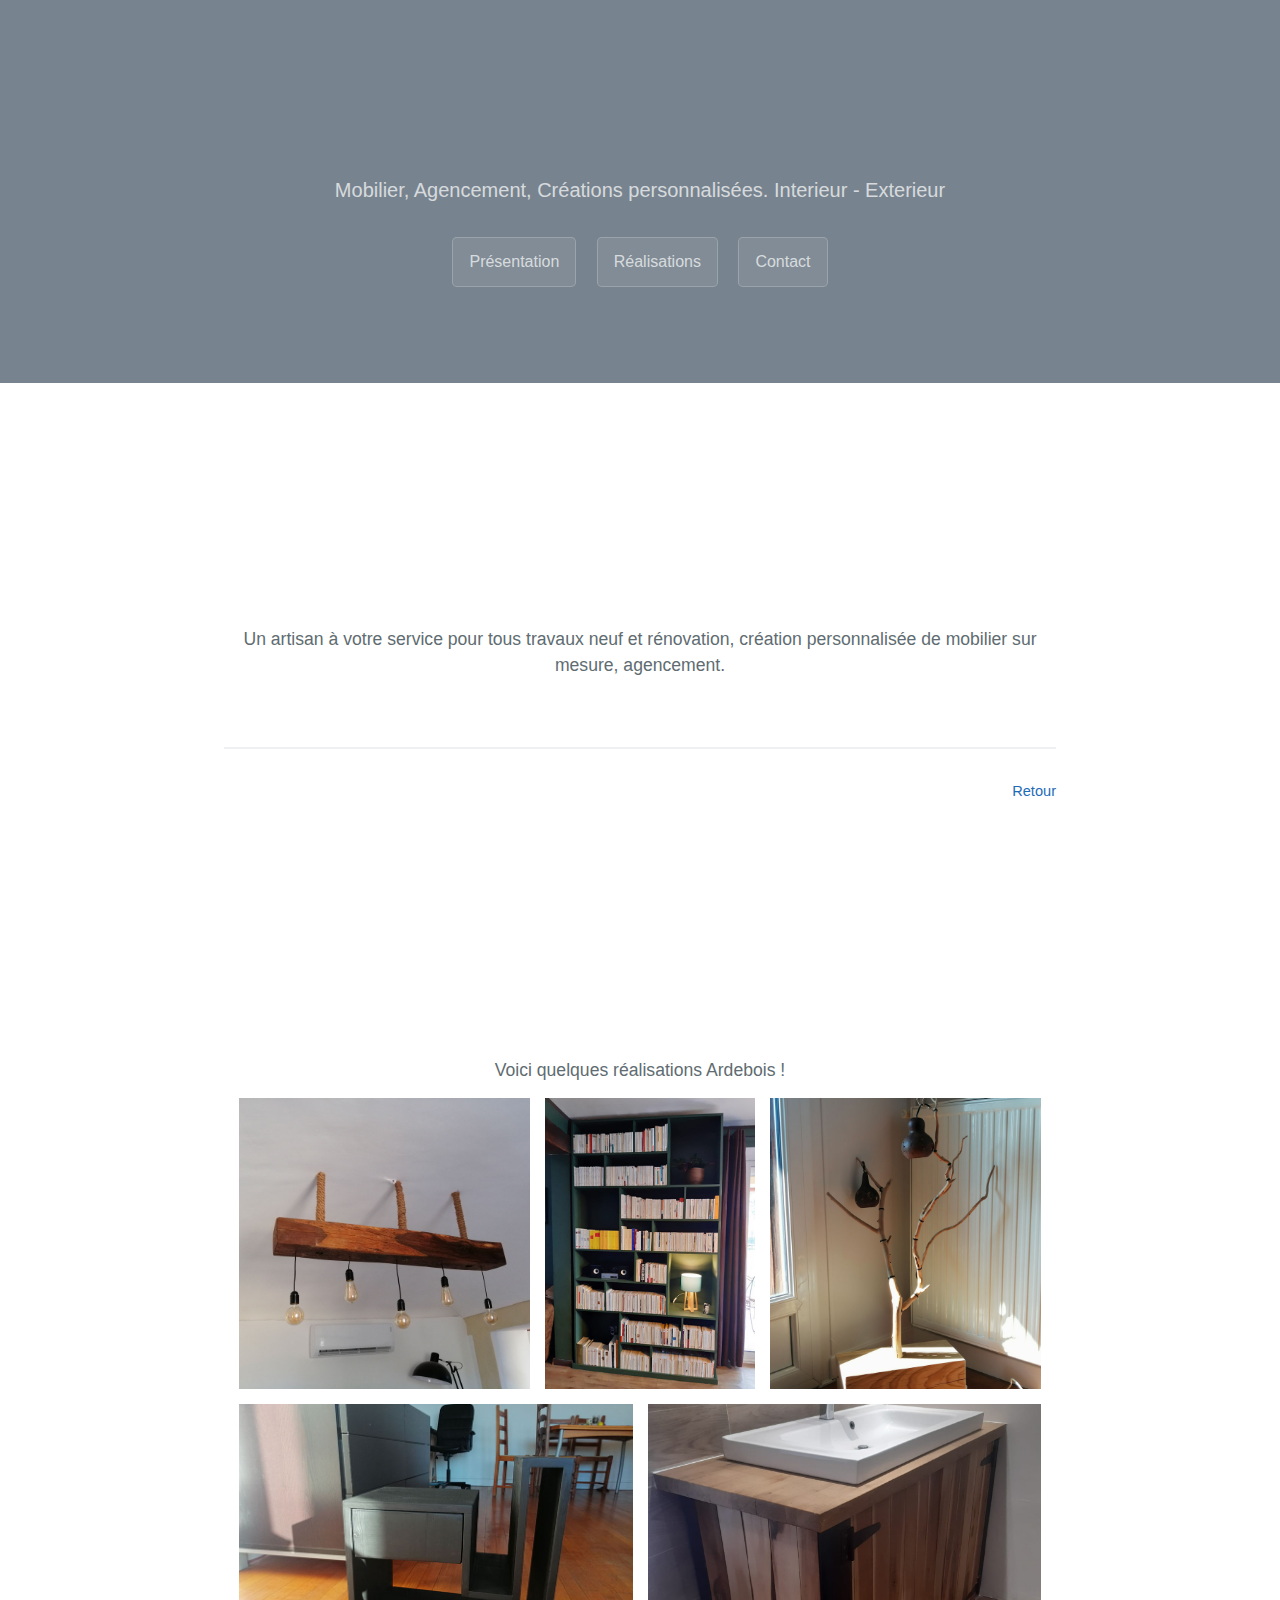
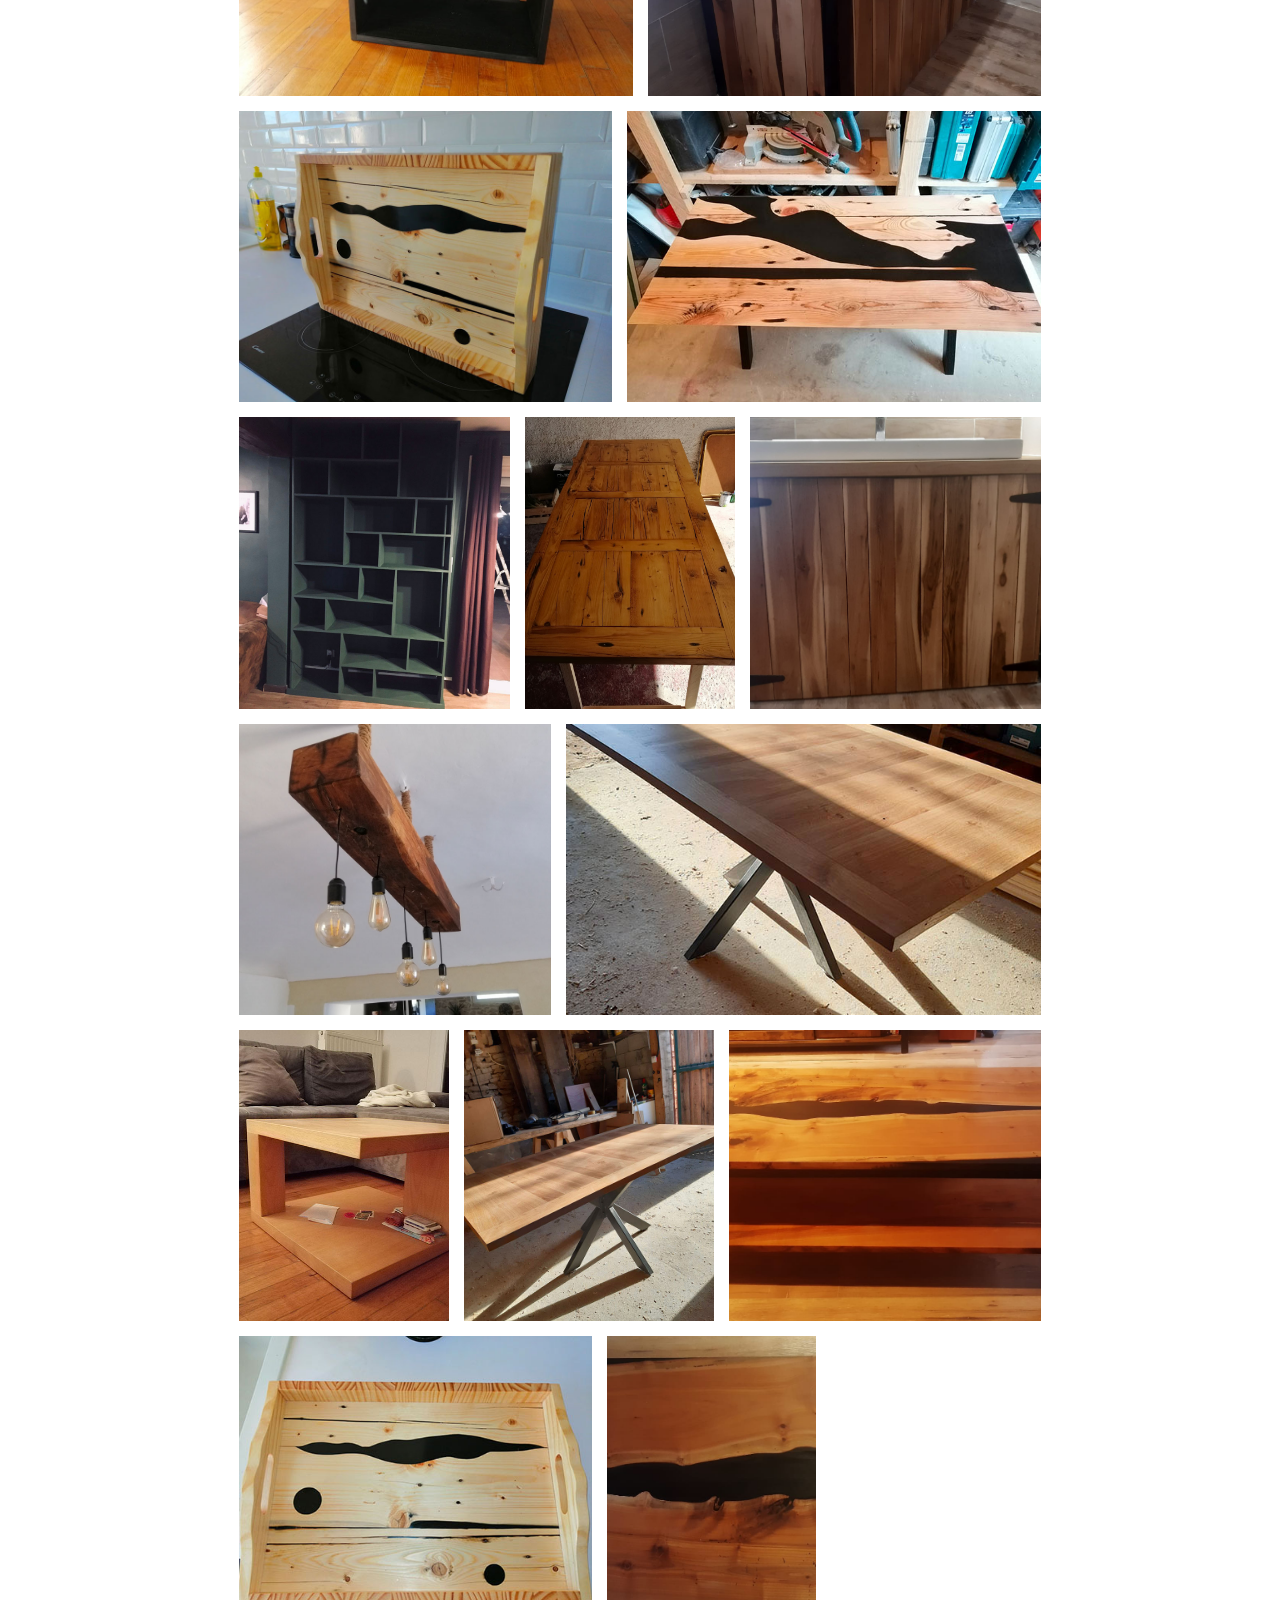
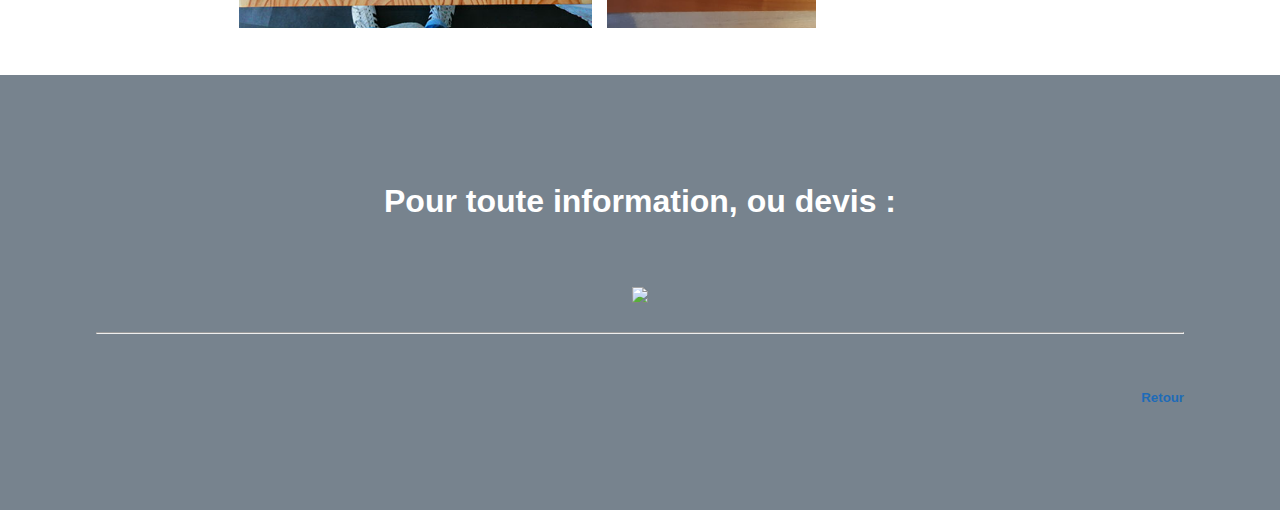
==== commit 4e461607: "Update index.html" ====
--- a/index.html
+++ b/index.html
@@ -85,7 +85,7 @@
 
 <script type="text/javascript">
       var temp = "<div class='cell' style='width:{width}px; height: {height}px; background-image: url(images/compressed/{index}.jpg)'></div>";
-      var w = 1, html = '', limitItem = 18;
+      var w = 1, html = '', limitItem = 17;
       for (var i = 0; i < limitItem; ++i) {
         w = 200 +  200 * Math.random() << 0;
         html += temp.replace(/\{height\}/g, 200).replace(/\{width\}/g, w).replace("{index}", i + 1);
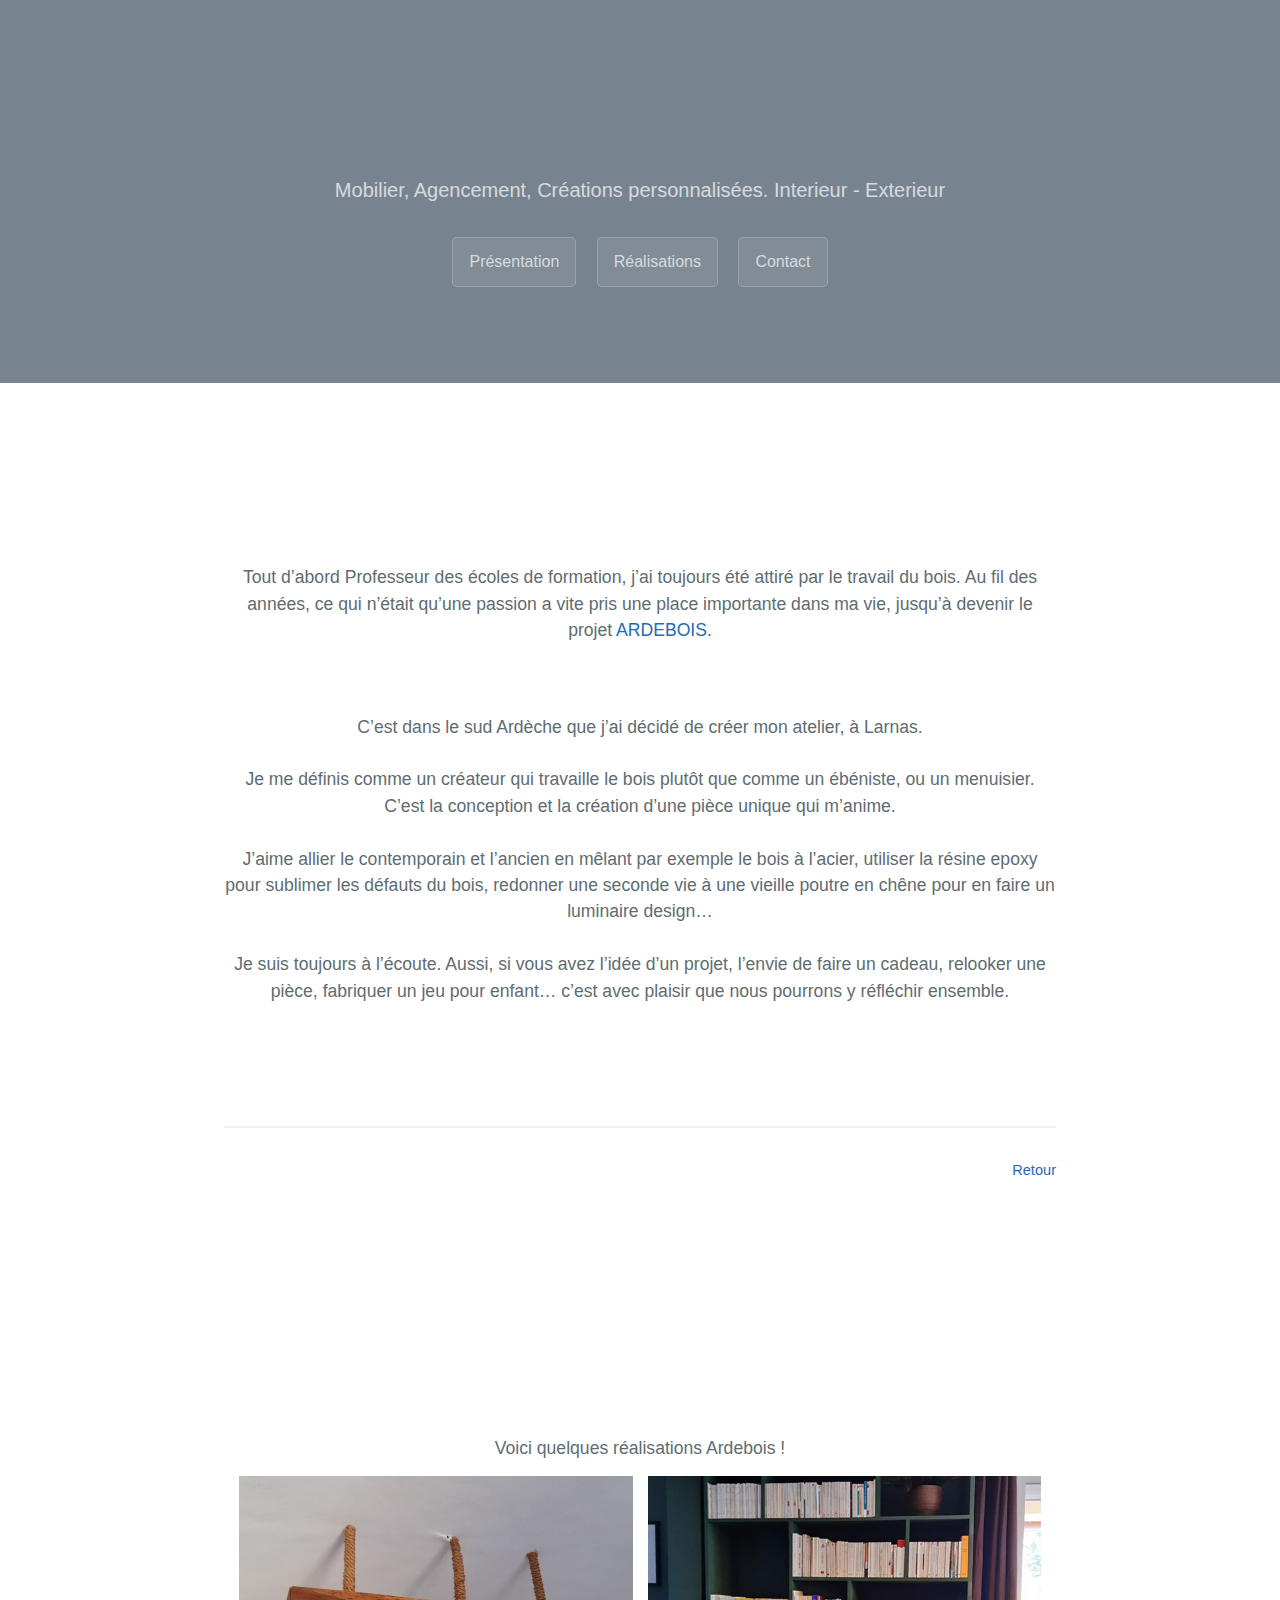
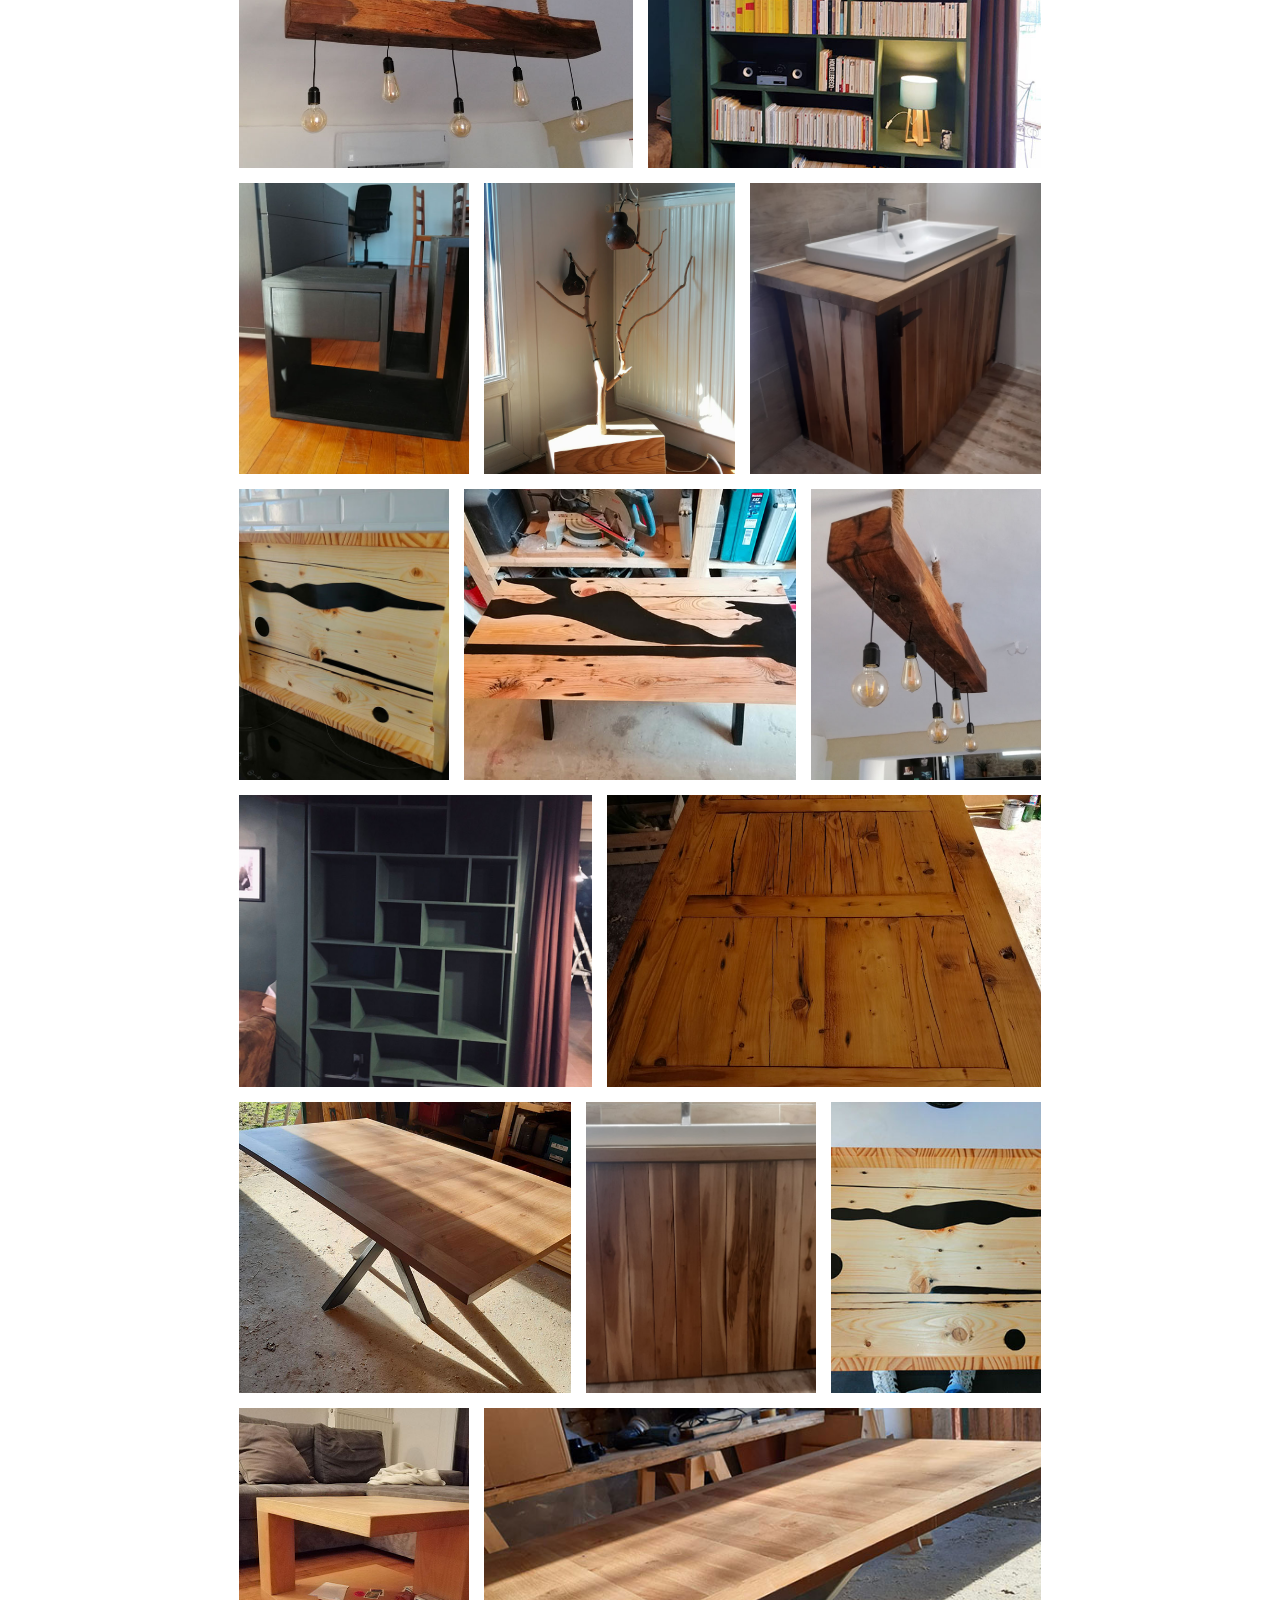
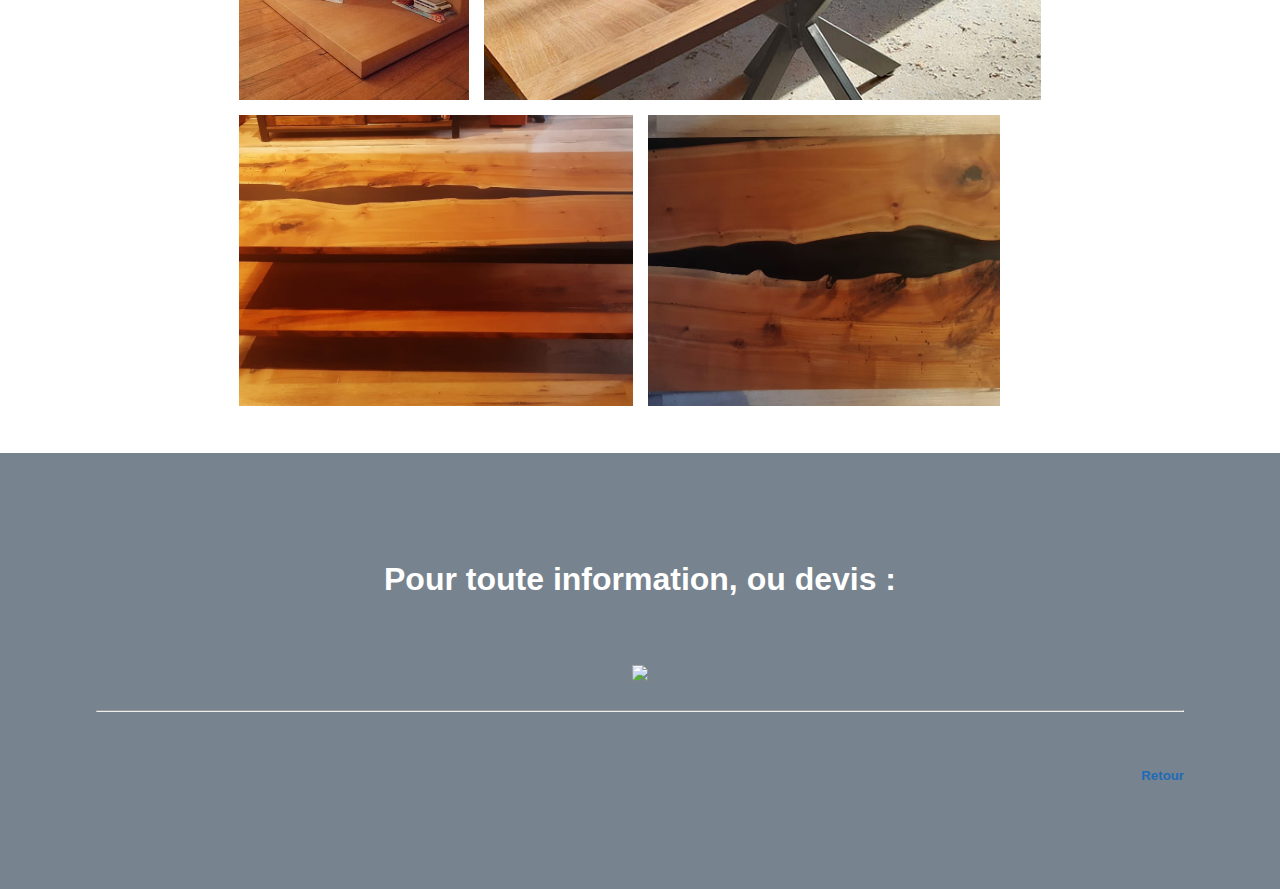
==== commit c2cccc8b: "add description" ====
--- a/index.html
+++ b/index.html
@@ -54,9 +54,19 @@
           <BR>
 
           <img src="https://raw.githubusercontent.com/Ardebois/ardebois/main/medias/menuiserie-froment_home-header.jpg" alt="" style="max-width:100%;">
-
-          <br><br><br><br><br>
-          Un artisan à votre service pour tous travaux neuf et rénovation, création personnalisée de mobilier sur mesure, agencement.
+          <br><br>
+          <p>Tout d’abord Professeur des écoles de formation, j’ai toujours été attiré par le travail du bois. Au fil des années, ce qui n’était qu’une passion a vite pris une place importante dans ma vie, jusqu’à devenir le projet <a href="https://www.ardebois.fr" >ARDEBOIS.</a></p>
+<br><br>
+          C’est dans le sud Ardèche que j’ai décidé de créer mon atelier, à Larnas.
+<br><br>
+Je me définis comme un créateur qui travaille le bois plutôt que comme un ébéniste, ou un menuisier. C’est la conception et la création d’une pièce unique qui m’anime.
+<br><br>
+J’aime allier le contemporain et l’ancien en mêlant par exemple le bois à l’acier, utiliser la résine epoxy pour sublimer les défauts du bois, redonner une seconde vie à une vieille poutre en chêne pour en faire un luminaire design…
+<br><br>
+Je suis toujours à l’écoute.
+Aussi, si vous avez l’idée d’un projet, l’envie de faire un cadeau, relooker une pièce, fabriquer un jeu pour enfant… c’est avec plaisir que nous pourrons y réfléchir ensemble.
+ <br><br>
+</h2>
 
           <BR>
           <BR>
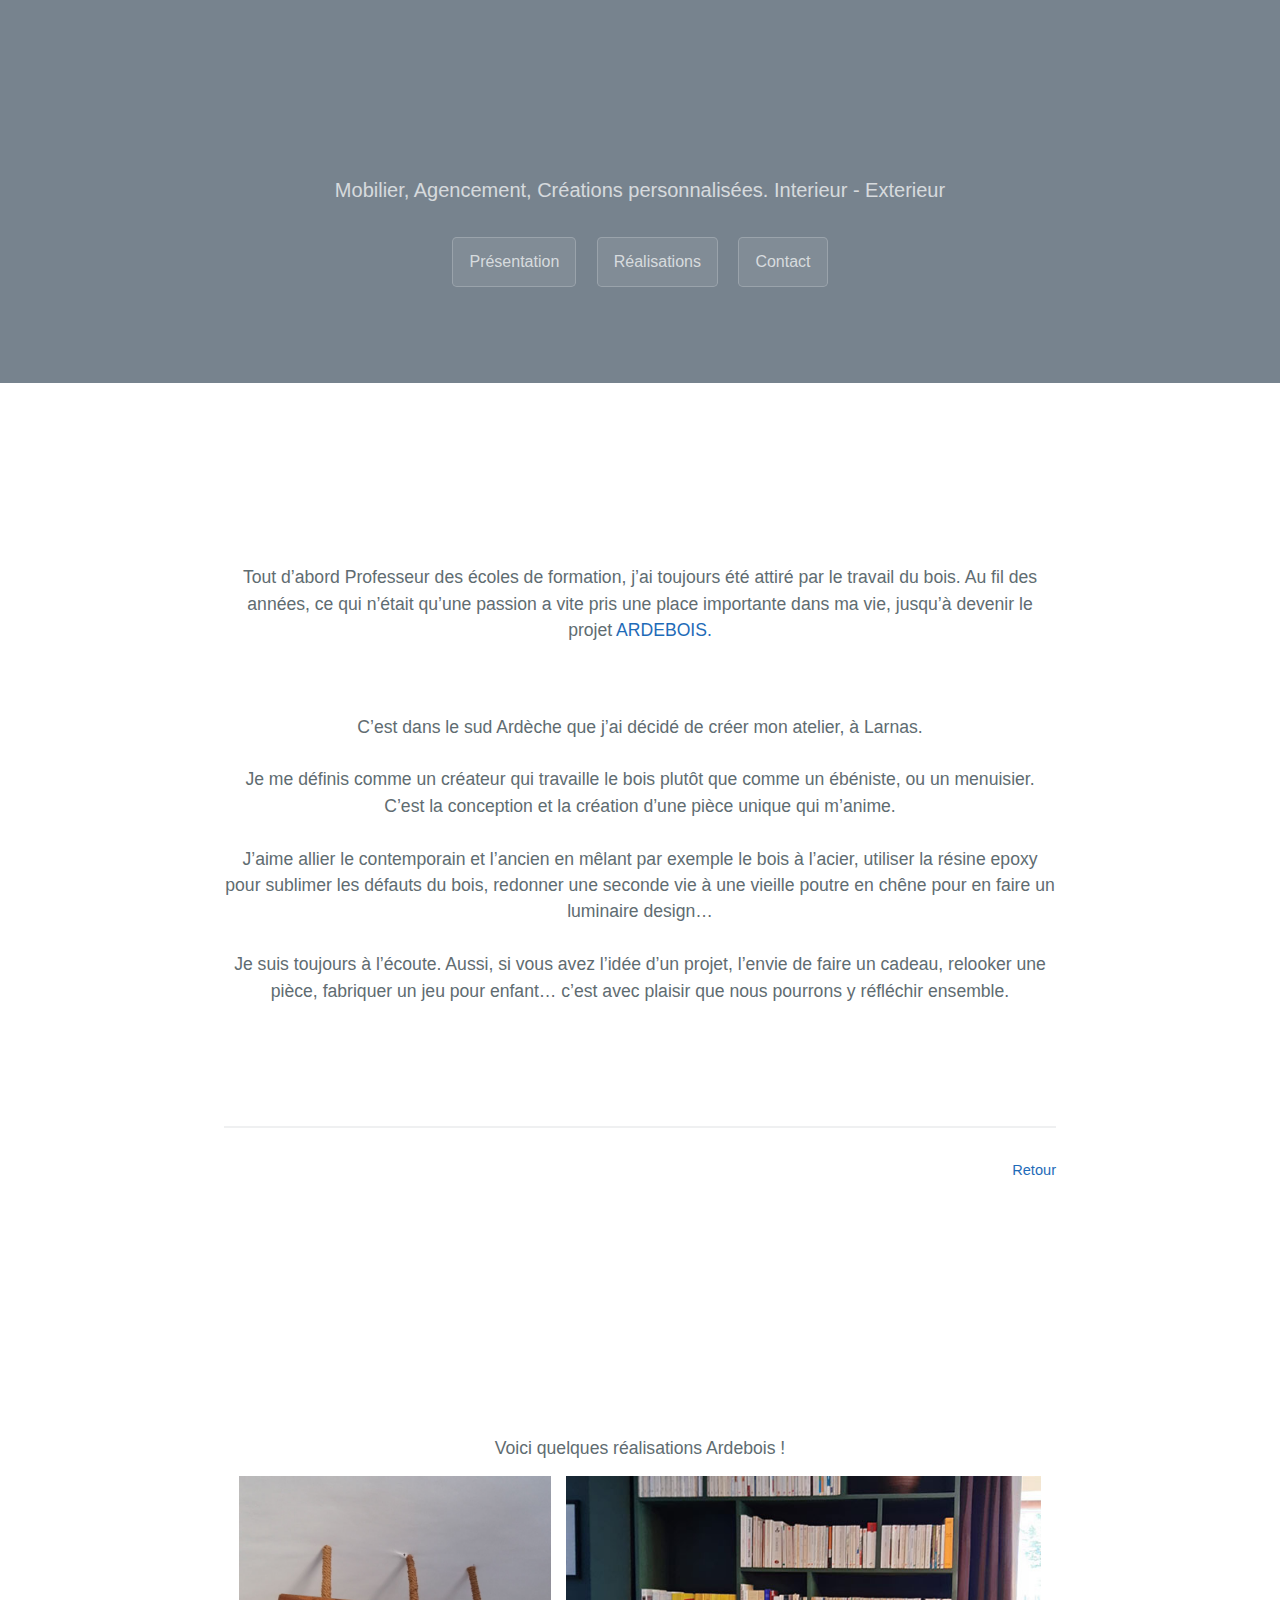
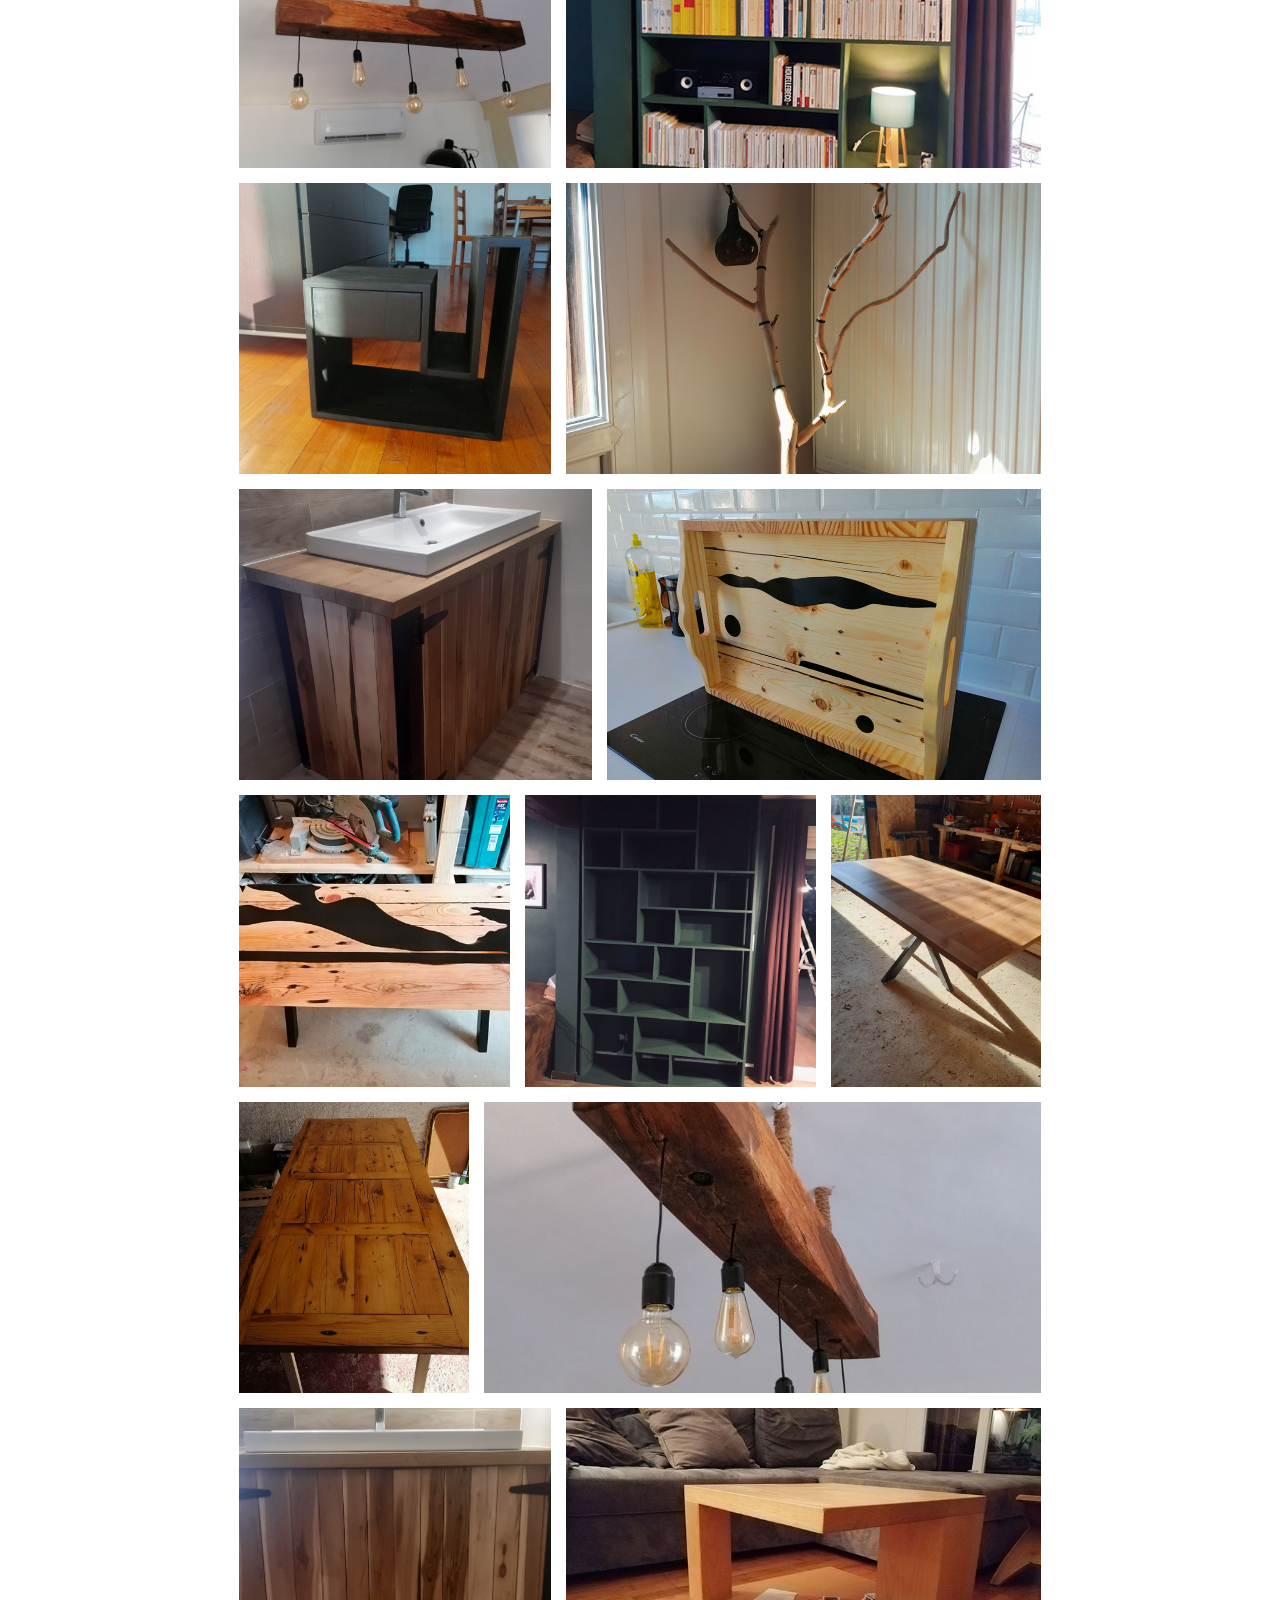
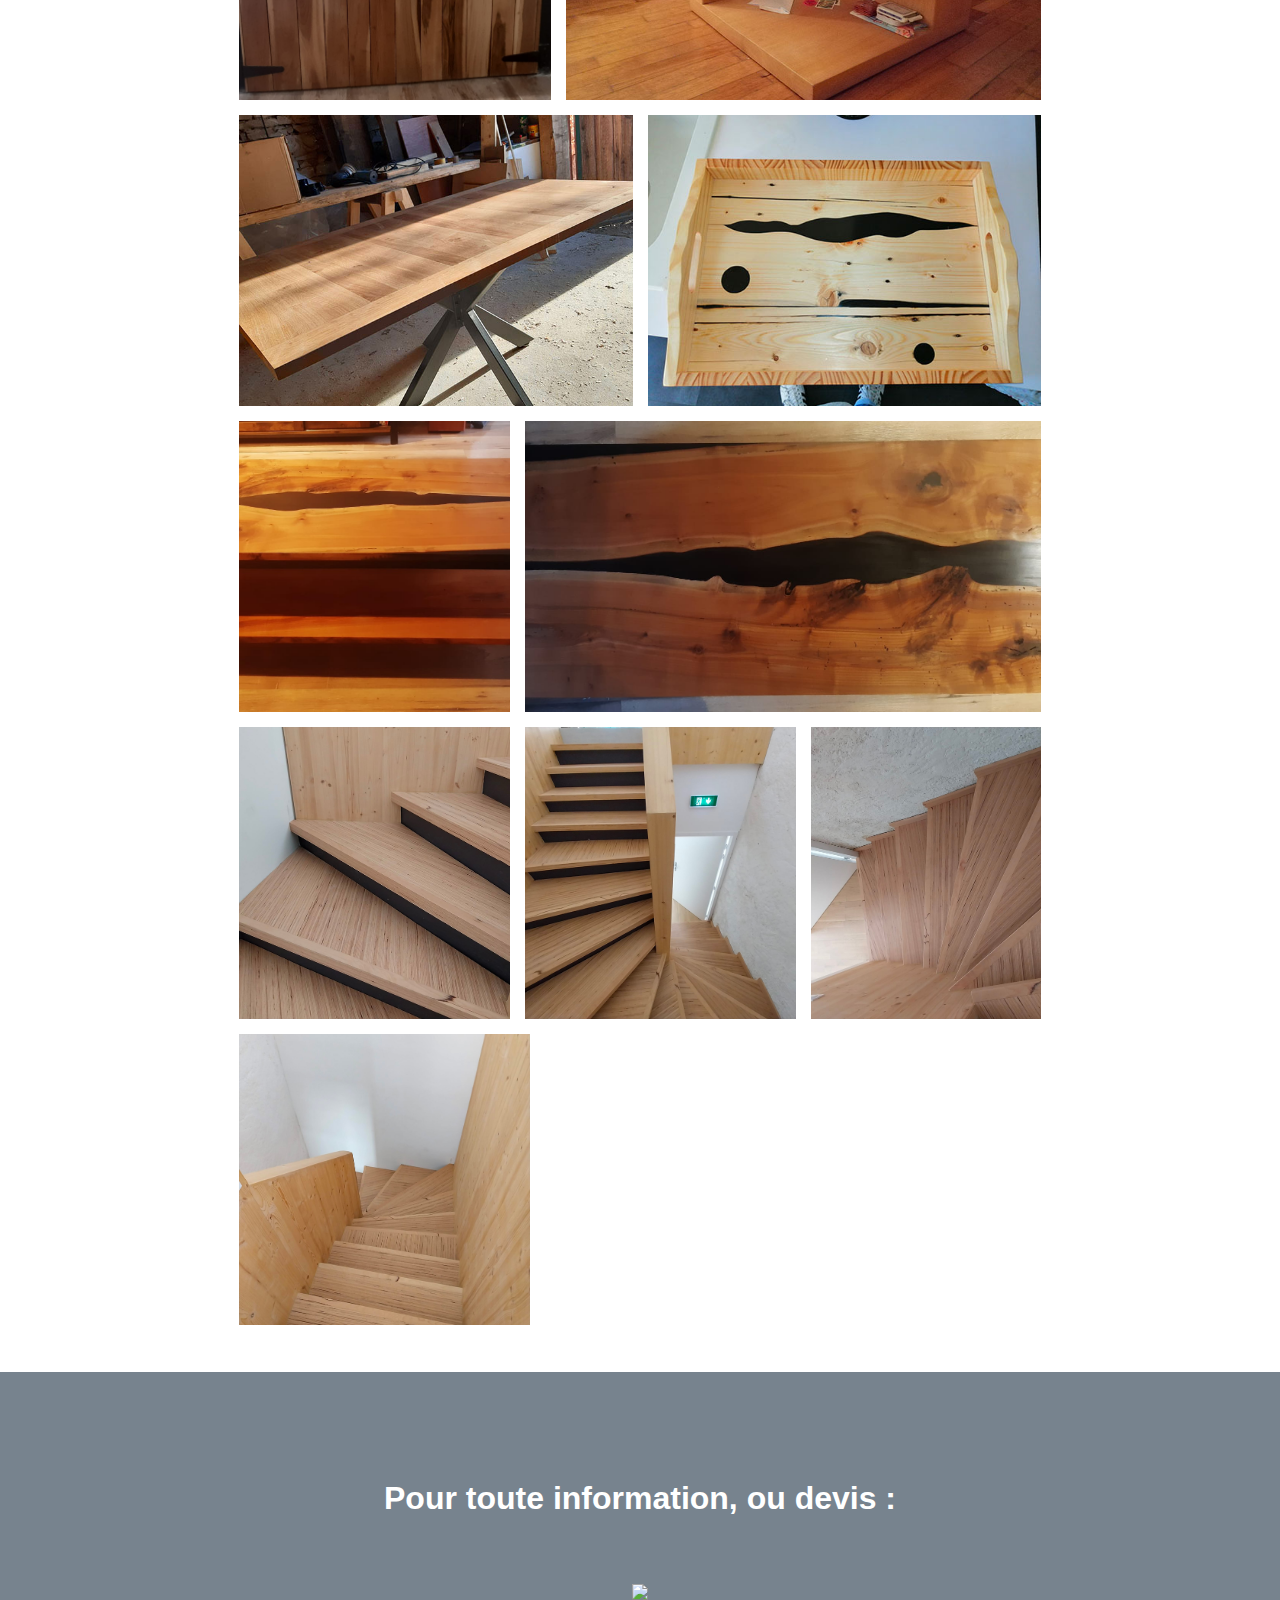
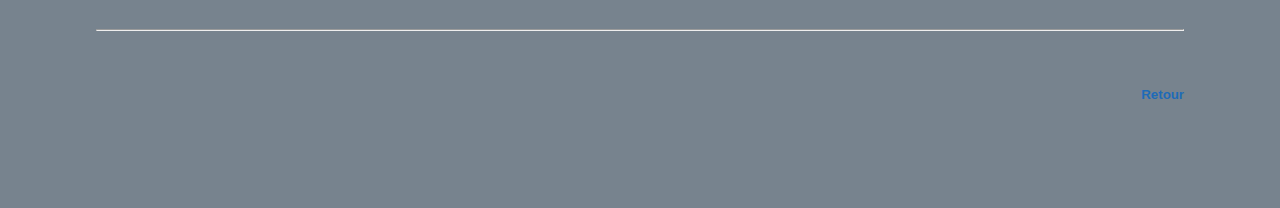
==== commit b22f20d6: "update loop limit" ====
--- a/index.html
+++ b/index.html
@@ -95,7 +95,7 @@
 
 <script type="text/javascript">
       var temp = "<div class='cell' style='width:{width}px; height: {height}px; background-image: url(images/compressed/{index}.jpg)'></div>";
-      var w = 1, html = '', limitItem = 17;
+      var w = 1, html = '', limitItem = 21;
       for (var i = 0; i < limitItem; ++i) {
         w = 200 +  200 * Math.random() << 0;
         html += temp.replace(/\{height\}/g, 200).replace(/\{width\}/g, w).replace("{index}", i + 1);
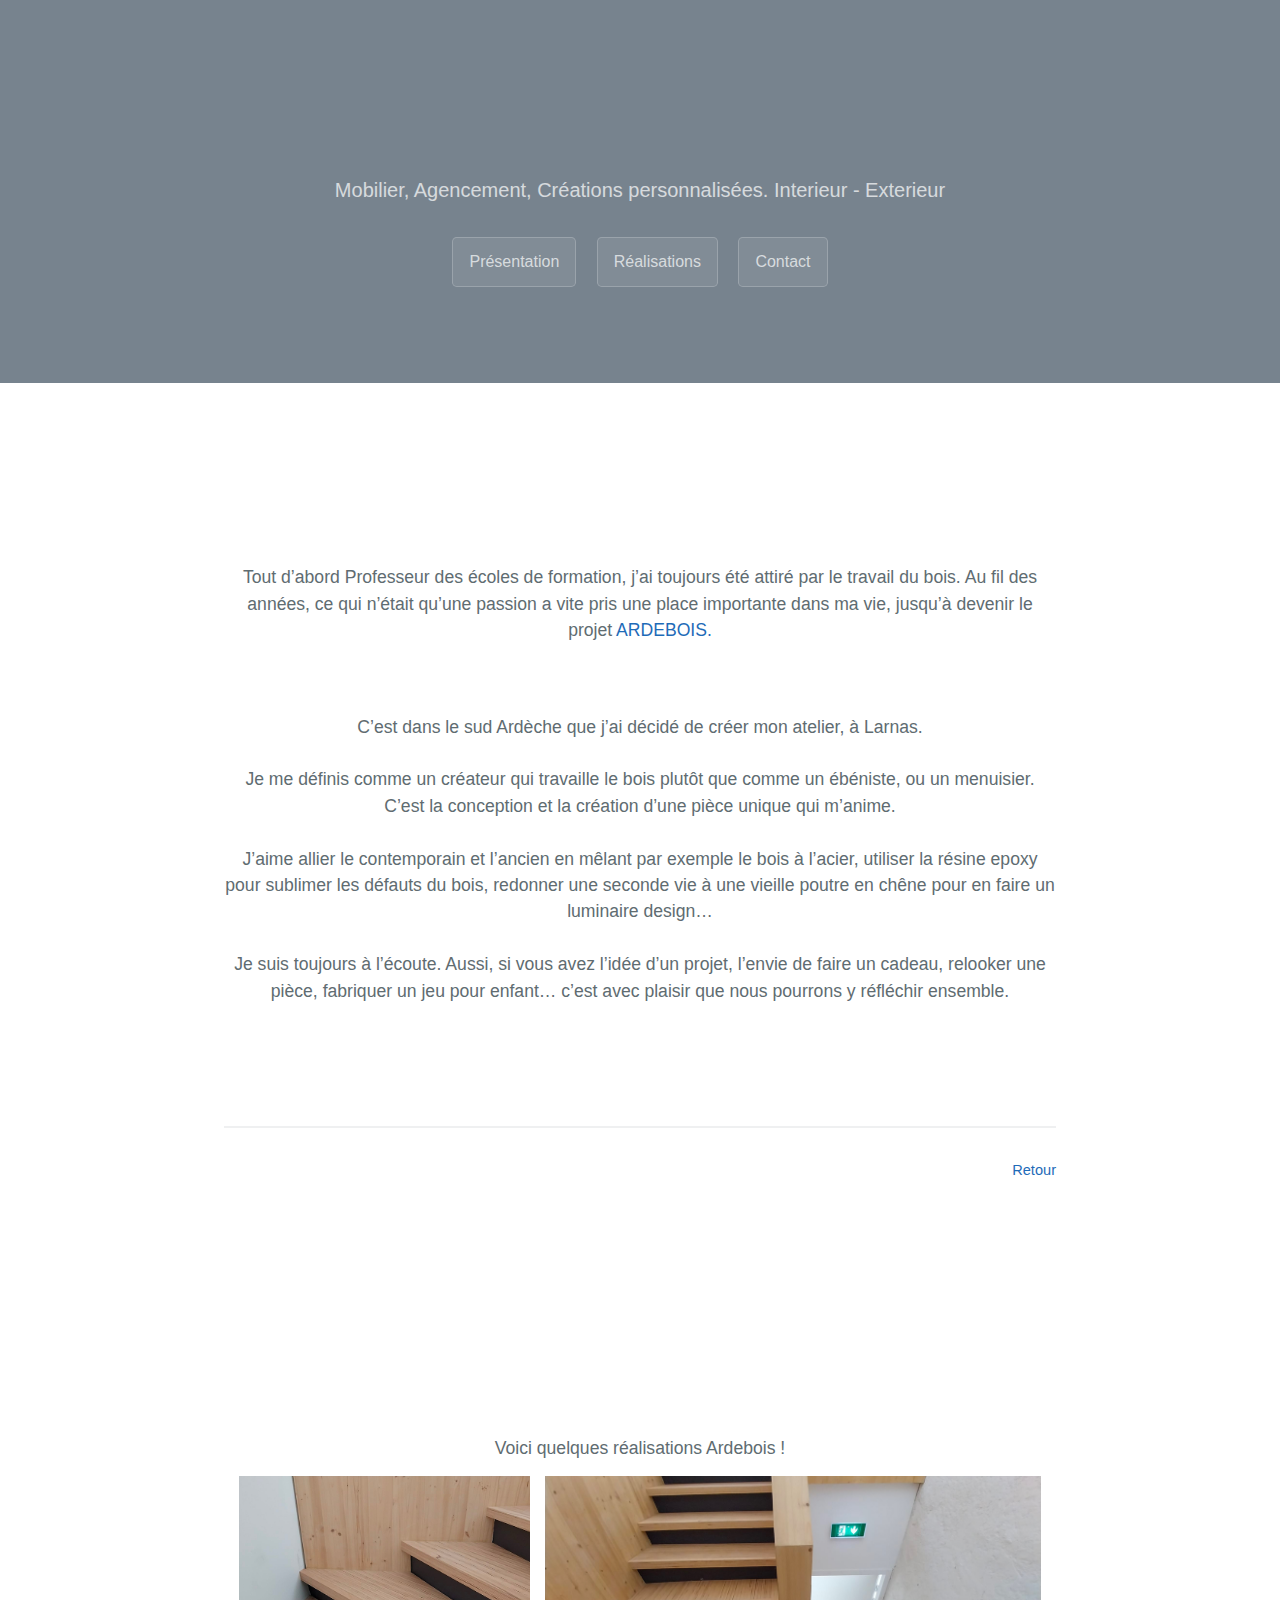
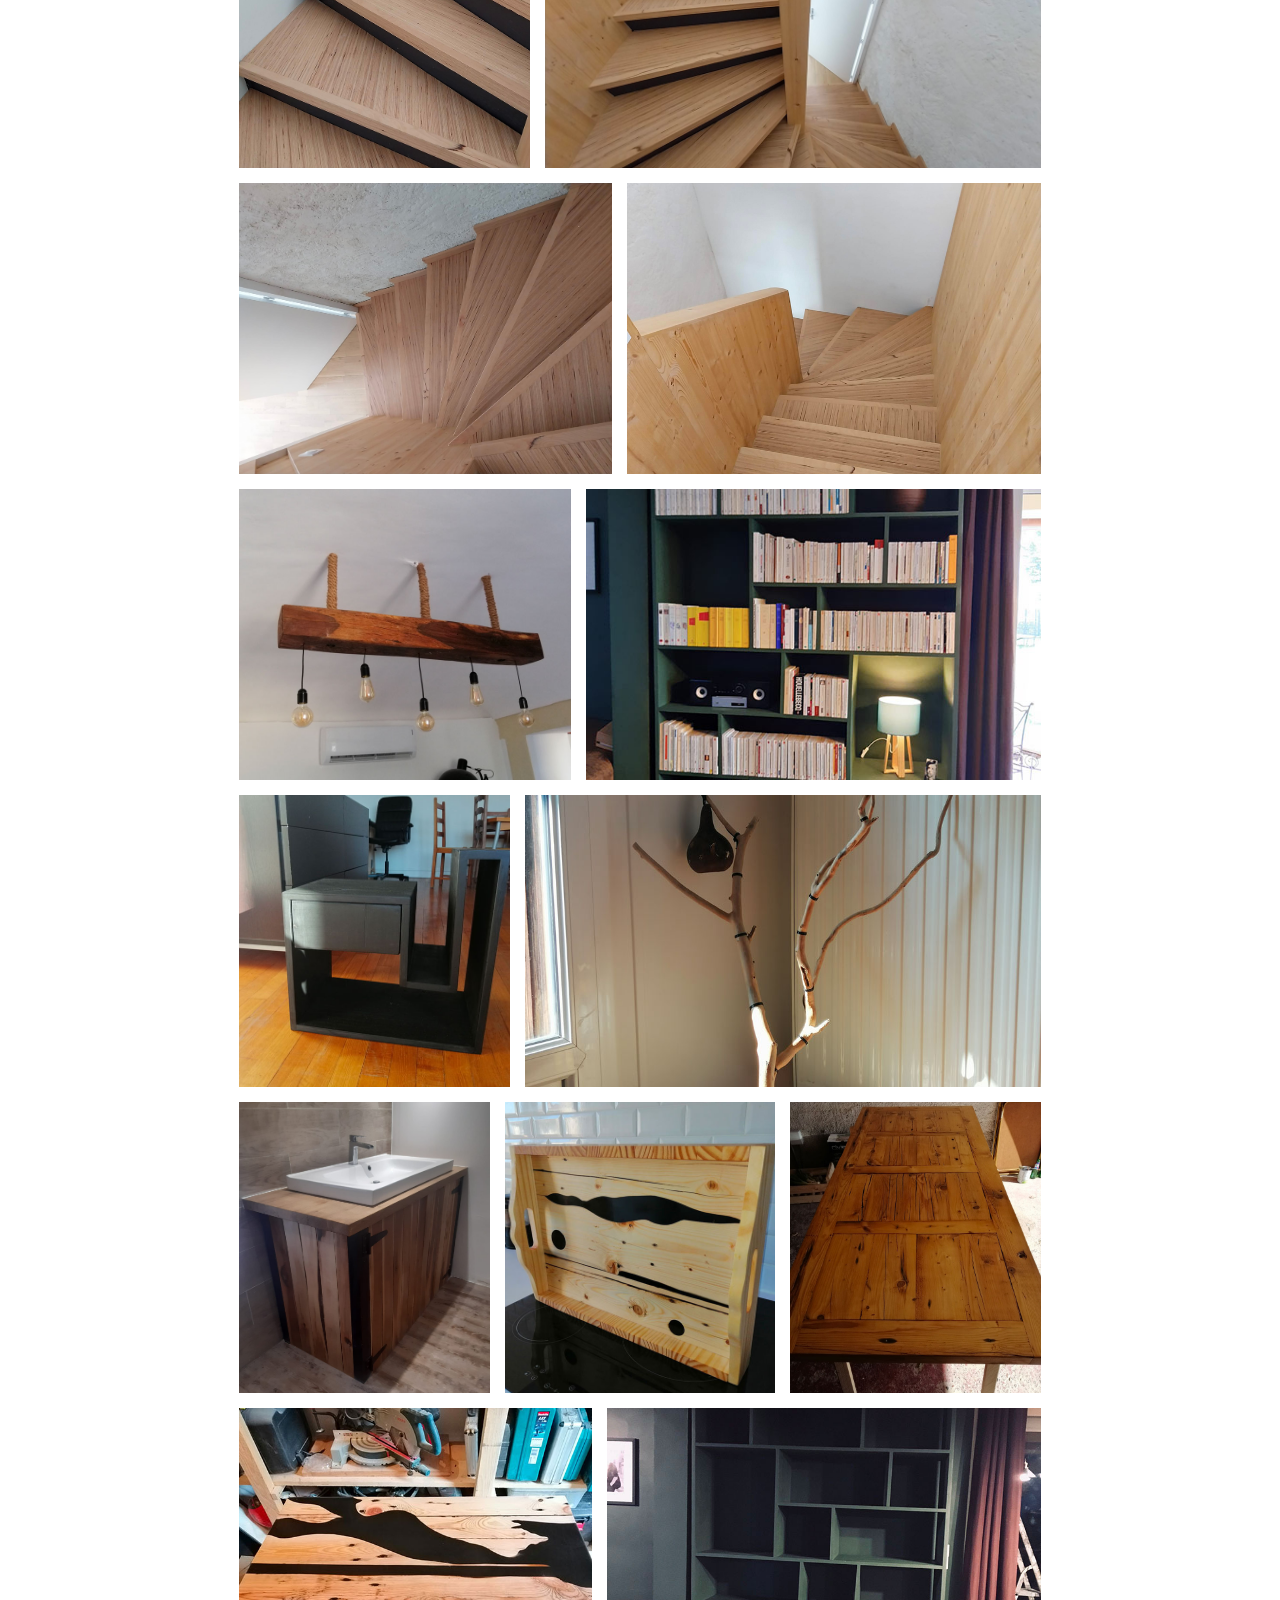
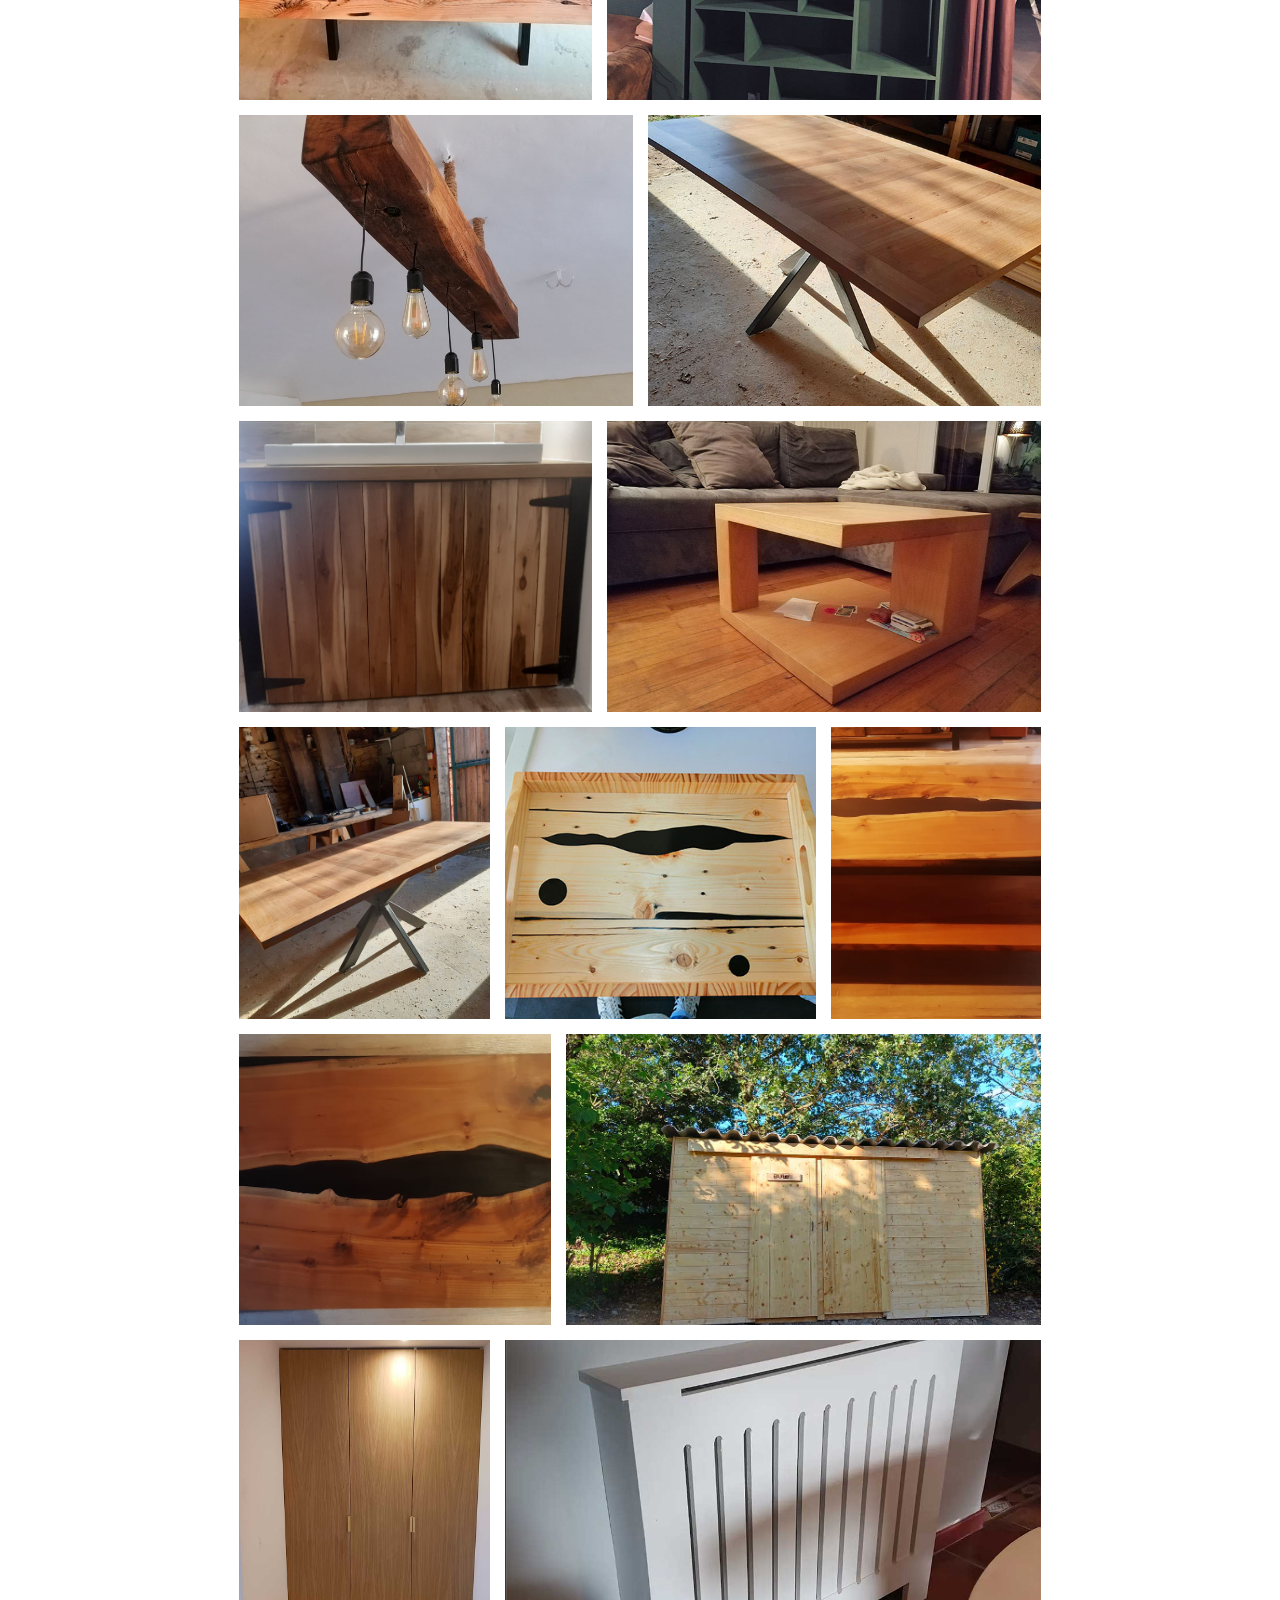
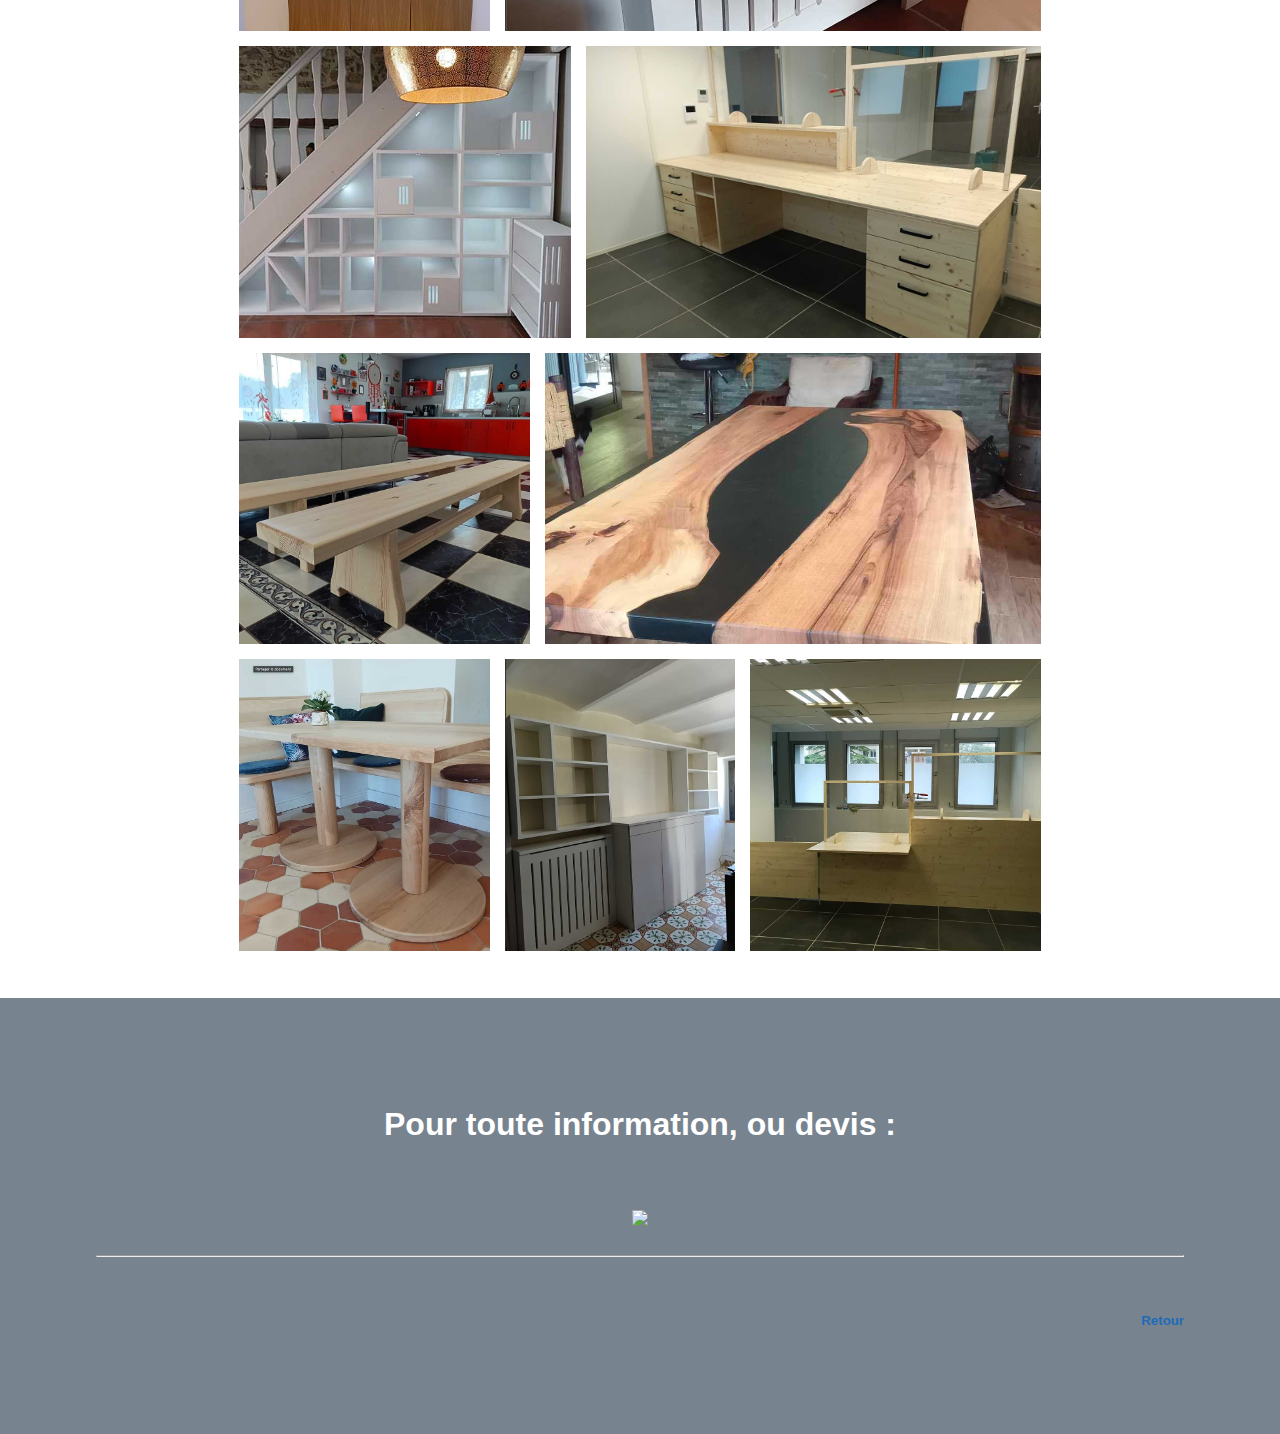
==== commit b1b0646c: "adjust script" ====
--- a/index.html
+++ b/index.html
@@ -95,7 +95,7 @@
 
 <script type="text/javascript">
       var temp = "<div class='cell' style='width:{width}px; height: {height}px; background-image: url(images/compressed/{index}.jpg)'></div>";
-      var w = 1, html = '', limitItem = 21;
+      var w = 1, html = '', limitItem = 31;
       for (var i = 0; i < limitItem; ++i) {
         w = 200 +  200 * Math.random() << 0;
         html += temp.replace(/\{height\}/g, 200).replace(/\{width\}/g, w).replace("{index}", i + 1);
